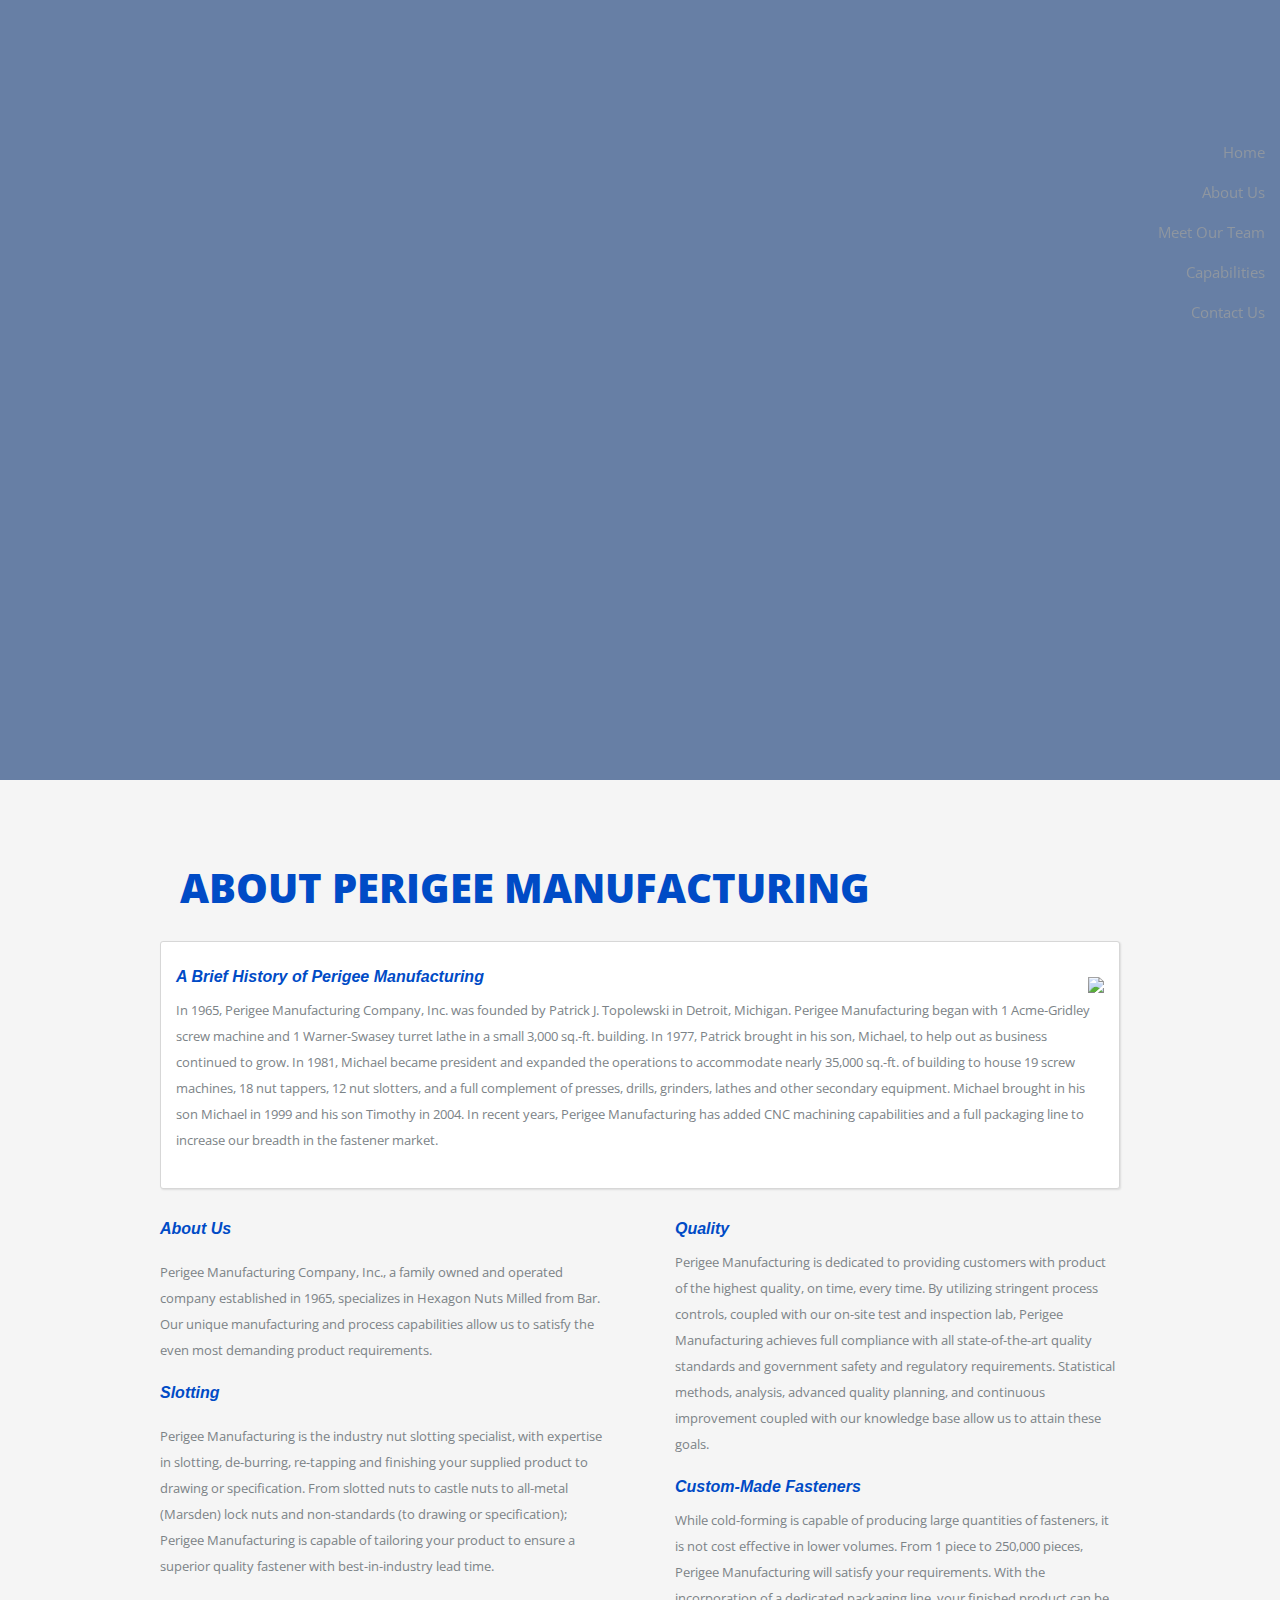
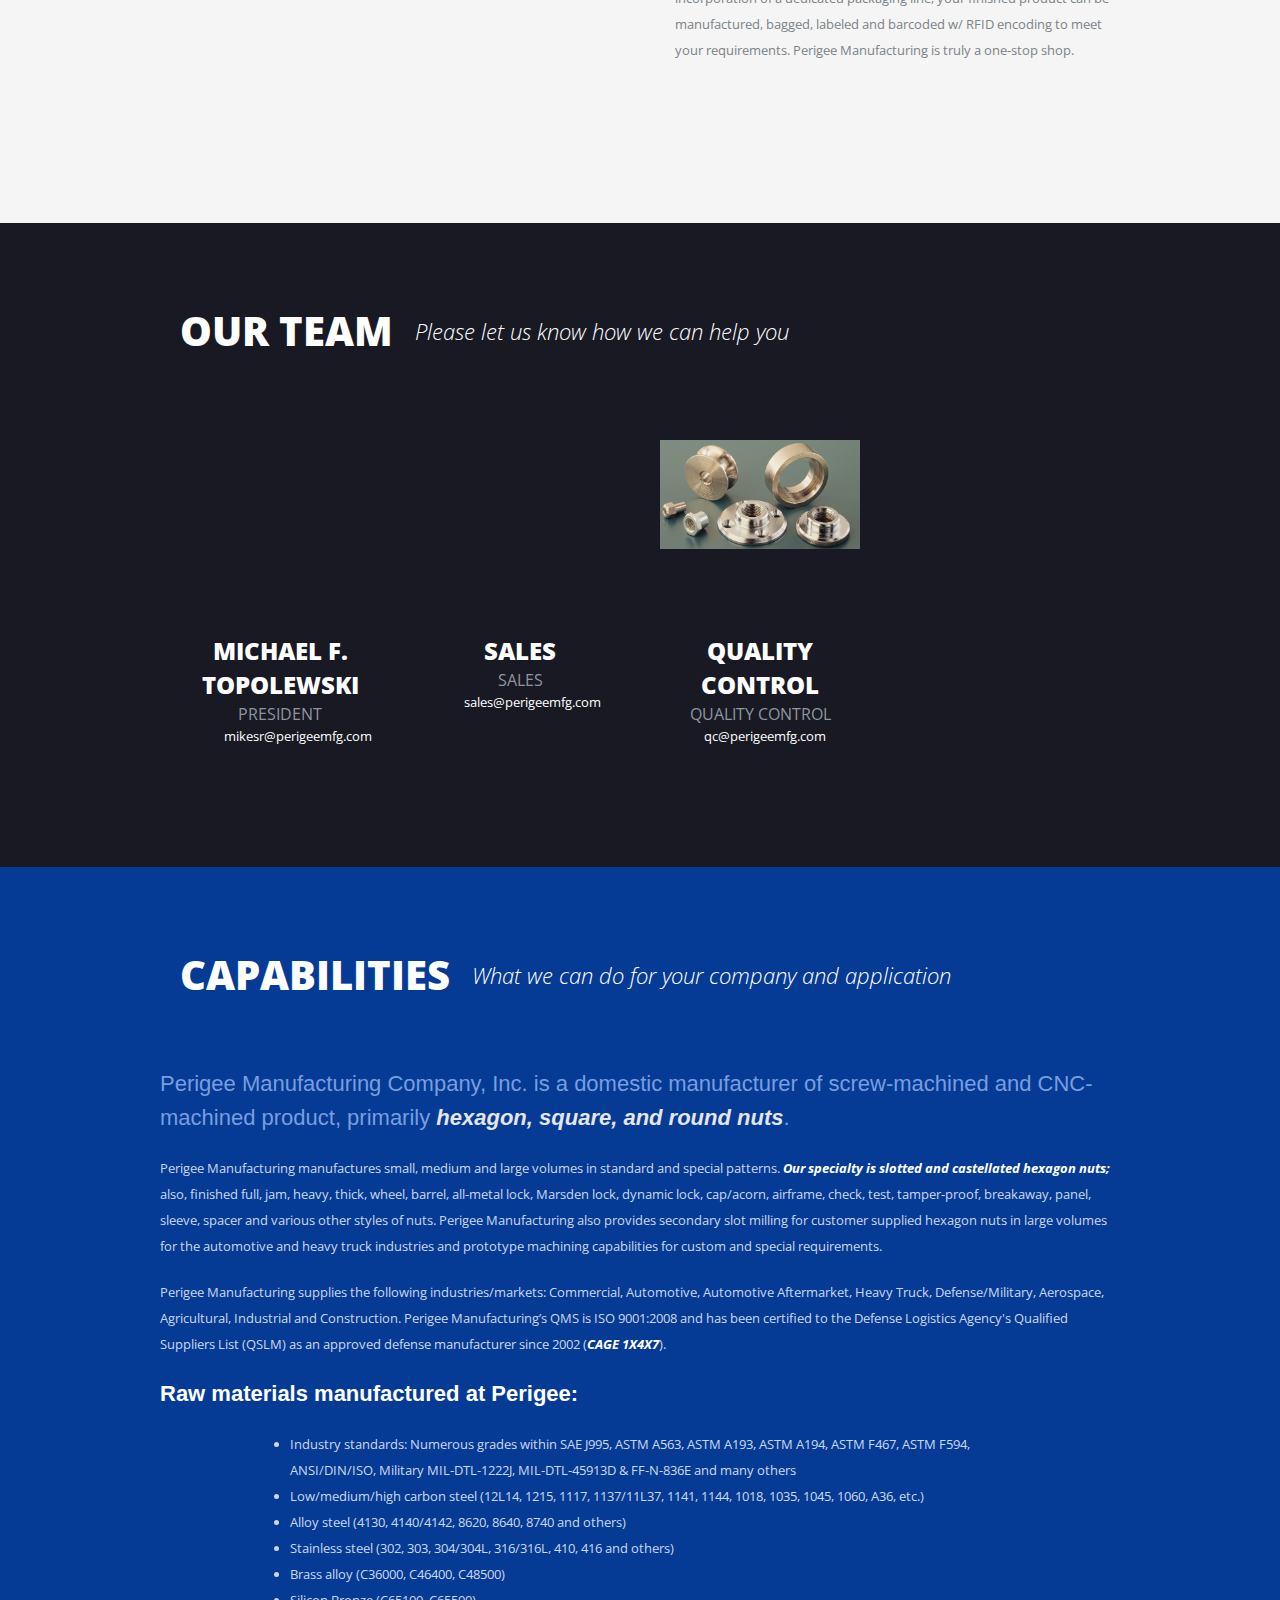
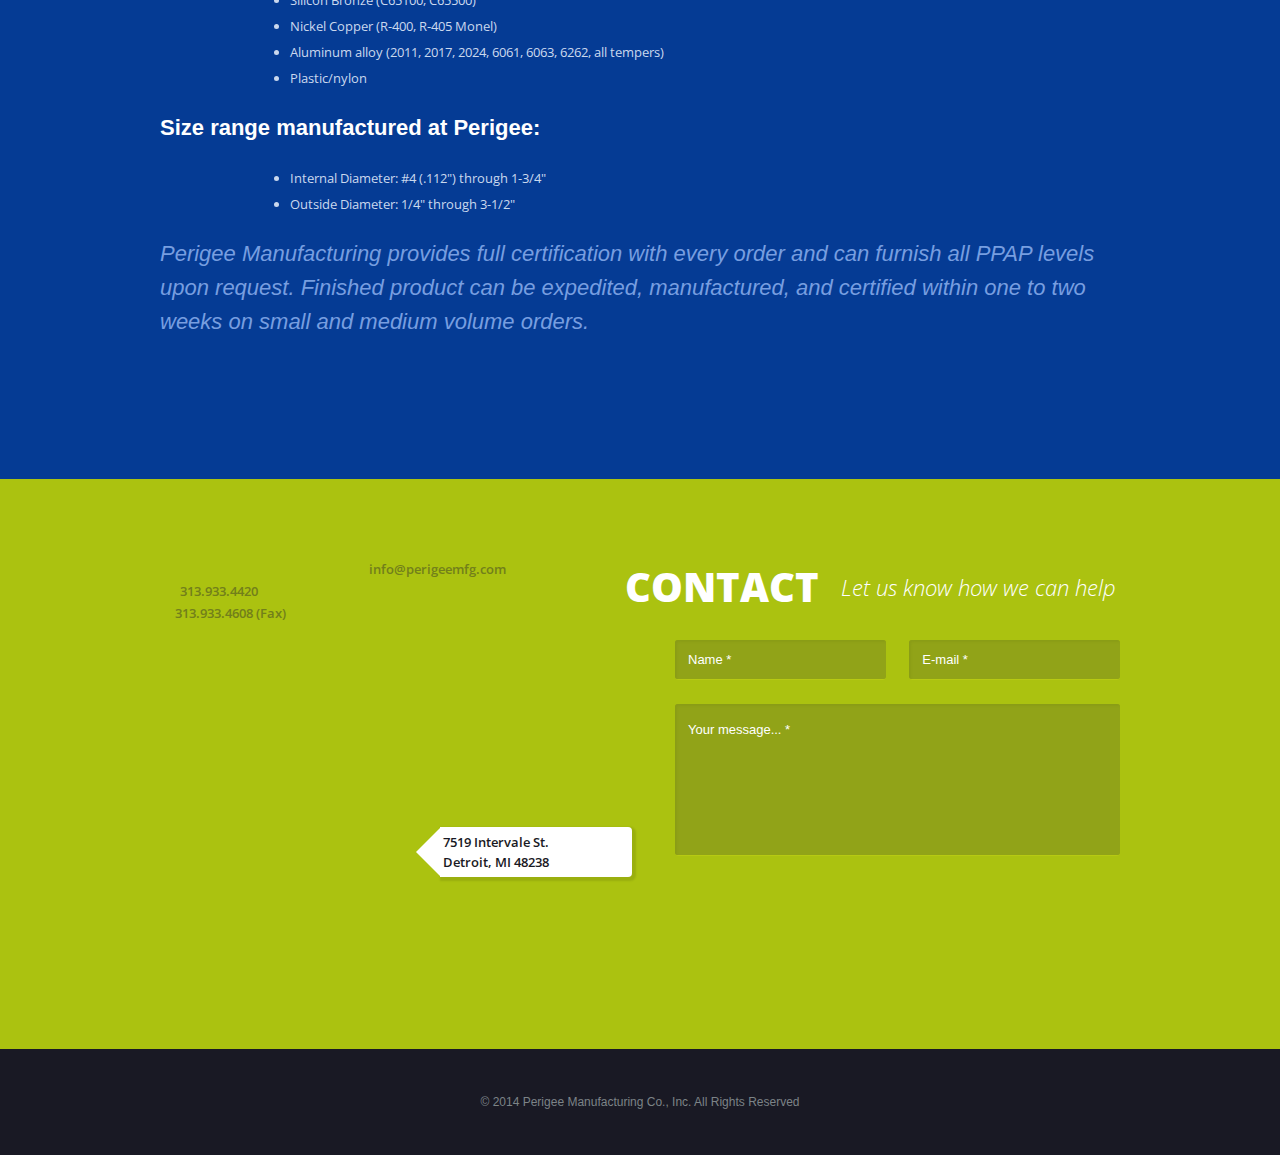
==== index.html @ a584f17c "Revert "Update index.html"" ====
<!DOCTYPE html>
<!--[if IE 8]>         <html class="no-js ie ie8"> <![endif]-->
<!--[if IE 9]>         <html class="no-js ie ie9"> <![endif]-->
<!--[if gt IE 9]><!--><html class="no-js"> <!--<![endif]-->
<head>
  <meta charset="utf-8">
  <meta name="viewport" content="width=device-width, initial-scale=1, maximum-scale=1, user-scalable=no">

  <title>Perigee Manufacturing Co, Inc. - Manufacturers of hexagon nuts</title>

  <link rel="stylesheet" href="css/main.css">

  <!--[if lt IE 9]>
   <script src="js/html5shiv.js"></script>
   <![endif]-->
 </head>
 <body>

  <!-- SITE CONTENT -->

  <!-- Menu -->

  <div id="menu">
    <div class="rMenu clearfix">
      <p>Navigation</p>
      <span>Open Menu</span>
      <form>
        <select>
          <option data-href="#home">Home</option>
          <option data-href="#about-us">About Us</option>
          <option data-href="#our-team">Meet Our Team</option>
          <option data-href="#services">Capabilities</option>
          <option data-href="#contact-us">Contact Us</option>
        </select>
      </form>
    </div>
    <ul class="clearfix">
      <li><a href="#home">Home</a></li>
      <li><a href="#about-us">About Us</a></li>
      <li><a href="#our-team">Meet Our Team</a></li>
      <li><a href="#services">Capabilities</a></li>
      <li><a href="#contact-us">Contact Us</a></li>
    </ul>
  </div>

  <!-- Header -->

  <div class="parentContainer" id="home">
    <section>
      <img src="img/header/nuts5.jpg" alt="" id="back" />
      <img src="img/header/logo.png" alt="" id="layer1" />
      <img src="img/header/PMC2.png" alt="" id="layer2" />
      <img src="img/header/DET65.png" alt="" id="layer3" />
    </section>
  </div>



  <!-- About Us -->

  <div class="parentContainer" id="about-us">
    <section>
      <header class="clearfix">
        <img src="img/icons/about.png" class="hImg" alt="">
        <h1>About Perigee Manufacturing</h1>
        <!-- <h2>Who we are? Information about us.</h2> -->
      </header>
        <div class="history">
          <h4>A Brief History of Perigee Manufacturing</h4>
          <p>
            <img src="img/building.jpg" align="right"/>
              In 1965, Perigee Manufacturing Company, Inc. was founded by Patrick J. Topolewski in Detroit, Michigan. Perigee Manufacturing began with 1 Acme-Gridley screw machine and 1 Warner-Swasey turret lathe in a small 3,000 sq.-ft. building. In 1977, Patrick brought in his son, Michael, to help out as business continued to grow. In 1981, Michael became president and expanded the operations to accommodate nearly 35,000 sq.-ft. of building to house 19 screw machines, 18 nut tappers, 12 nut slotters, and a full complement of presses, drills, grinders, lathes and other secondary equipment. Michael brought in his son Michael in 1999 and his son Timothy in 2004. In recent years, Perigee Manufacturing has added CNC machining capabilities and a full packaging line to increase our breadth in the fastener market.
          </p>
        </div>
      <div class="leftColumn clearfix">
        <h4>About Us</h4>
        <p>
          Perigee Manufacturing Company, Inc., a family owned and operated company established in 1965, specializes in Hexagon Nuts Milled from Bar. Our unique manufacturing and process capabilities allow us to satisfy the even most demanding product requirements.
        </p>
        <h4>Slotting</h4>
        <p>
          Perigee Manufacturing is the industry nut slotting specialist, with expertise in slotting, de-burring, re-tapping and finishing your supplied product to drawing or specification. From slotted nuts to castle nuts to all-metal (Marsden) lock nuts and non-standards (to drawing or specification); Perigee Manufacturing is capable of tailoring your product to ensure a superior quality fastener with best-in-industry lead time.
        </p>
      </div>
      <div class="rightColumn clearfix">
        <h4>Quality</h4>
        <p>
          Perigee Manufacturing is dedicated to providing customers with product of the highest quality, on time, every time. By utilizing stringent process controls, coupled with our on-site test and inspection lab, Perigee Manufacturing achieves full compliance with all state-of-the-art quality standards and government safety and regulatory requirements. Statistical methods, analysis, advanced quality planning, and continuous improvement coupled with our knowledge base allow us to attain these goals.
        </p>
        <h4>Custom-Made Fasteners</h4>
        <p>
          While cold-forming is capable of producing large quantities of fasteners, it is not cost effective in lower volumes. From 1 piece to 250,000 pieces, Perigee Manufacturing will satisfy your requirements. With the incorporation of a dedicated packaging line, your finished product can be manufactured, bagged, labeled and barcoded w/ RFID encoding to meet your requirements. Perigee Manufacturing is truly a one-stop shop.
        </p>
      </div>
    </section>
  </div>

    <!-- Our Team -->

    <div class="parentContainer" id="our-team">
      <section>
        <header class="clearfix">
          <img src="img/icons/manImg.png" class="hImg" alt="">
          <h1>Our team</h1>
          <h2>Please let us know how we can help you</h2> 
          <!--<h4>Please let us know how we can help you.</h4>-->
        </header>
        <ol class="teamList clearfix">
          <li>
            <img src="img/team/02crop.jpg" alt="">
            <h5>Michael F. Topolewski</h5>
            <h6>President</h6>
            <div class="email"><a href="mailto:mikesr@perigeemfg.com">mikesr@perigeemfg.com</a></div>
          </li>
          <li>
            <img src="img/team/team-bg.png" alt="">
            <h5>Sales</h5>
            <h6>Sales</h6>
            <div class="email"><a href="mailto:sales@perigeemfg.com">sales@perigeemfg.com</a></div>
          </li>
          <li>
            <img src="img/team/033.png" alt="">
            <h5>Quality Control</h5>
            <h6>Quality Control</h6>
            <div class="email"><a href="mailto:qc@perigeemfg.com">qc@perigeemfg.com</a></div>
          </li>
        </ol>
      </section>
    </div>

    <!-- Services -->

    <div class="parentContainer" id="services">
      <section>
        <header class="clearfix">
          <img src="img/icons/servicesImg.png" class="hImg" alt="">
          <h1>Capabilities</h1>
          <h2>What we can do for your company and application</h2>
          <h4>
            Perigee Manufacturing Company, Inc. is a domestic manufacturer of screw-machined and CNC-machined product, primarily <strong><em>hexagon, square, and round nuts</em></strong>.
          </h4>
        </header>
        <div>
          <p>
            Perigee Manufacturing manufactures small, medium and large volumes in standard and special patterns. <strong><em>Our specialty is slotted and castellated hexagon nuts;</em></strong> also, finished full, jam, heavy, thick, wheel, barrel, all-metal lock, Marsden lock, dynamic lock, cap/acorn, airframe, check, test, tamper-proof, breakaway, panel, sleeve, spacer and various other styles of nuts. Perigee Manufacturing also provides secondary slot milling for customer supplied hexagon nuts in large volumes for the automotive and heavy truck industries and prototype machining capabilities for custom and special requirements.
          </p>
          <p>
            Perigee Manufacturing supplies the following industries/markets: Commercial, Automotive, Automotive Aftermarket, Heavy Truck, Defense/Military, Aerospace, Agricultural, Industrial and Construction. Perigee Manufacturing’s QMS is ISO 9001:2008 and has been certified to the Defense Logistics Agency's Qualified Suppliers List (QSLM) as an approved defense manufacturer since 2002 (<strong>CAGE 1X4X7</strong>).
          </p>
        </div>

        <h4 class="raw">Raw materials manufactured at Perigee:</h4>
        <ul class="services">
          <li>Industry standards: Numerous grades within SAE J995, ASTM A563, ASTM A193, ASTM A194, ASTM F467, ASTM F594, ANSI/DIN/ISO, Military MIL-DTL-1222J, MIL-DTL-45913D &amp; FF-N-836E and many others</li>
          <li>Low/medium/high carbon steel (12L14, 1215, 1117, 1137/11L37, 1141, 1144, 1018, 1035, 1045, 1060, A36, etc.)</li>
          <li>Alloy steel (4130, 4140/4142, 8620, 8640, 8740 and others)</li>
          <li>Stainless steel (302, 303, 304/304L, 316/316L, 410, 416 and others)</li>
          <li>Brass alloy (C36000, C46400, C48500)</li>
          <li>Silicon Bronze (C65100, C65500)</li>
          <li>Nickel Copper (R-400, R-405 Monel)</li>
          <li>Aluminum alloy (2011, 2017, 2024, 6061, 6063, 6262, all tempers)</li>
          <li>Plastic/nylon</li>
        </ul>

        <h4 class="size">Size range manufactured at Perigee:</h4>
        <ul class="services">
          <li>Internal Diameter: #4 (.112")  through 1-3/4"</li>
          <li>Outside Diameter: 1/4" through 3-1/2"</li>

        </ul>

        <div class="servicesFooter">
          <h4>
            Perigee Manufacturing provides full certification with every order and can furnish all PPAP levels upon request. Finished product can be expedited, manufactured, and certified within one to two weeks on small and medium volume orders.
          </h4>
        </div>
      </section>
    </div>




    <!-- Contact us -->



    <div class="parentContainer" id="contact-us">
      <section>
        <header class="clearfix">
          <img src="img/icons/contactImg.png" class="hImg" alt="">
          <h1>Contact</h1>
          <h2>Let us know how we can help</h2>
          <!-- <h4></h4> -->
          <!-- <p>Theory of ethics, very popular during the Renaissance. The first line of Lorem Ipsum. The standard chunk of Lorem Ipsum used since the 1500s is reproduced below for those interested at men sections 1.10.32 and 1.10.33 from "de Finibus Bonorum et Malorum" by Cicero are also reproduced in their.</p> -->
        </header>
        <div class="leftColumn clearfix">
          <div>
            <div class="phone">
              <span>Phone Img</span>
              <a href="callto:3139334420" class="call"> 313.933.4420</a><br/>
              <a href="callto:3139334608" class="call">&nbsp;&nbsp;&nbsp;&nbsp; 313.933.4608 (Fax)</a>
            </div>
            <div class="email">
              <span>Mail Img</span>
              <a href="mailto:info@perigeemfg.com" class="mail">info@perigeemfg.com</a>
            </div>
          </div>
          <div>
            <img src="img/michigan.png" class="mainMap" alt="">
            <div id="adress">
              <span>Pointer</span>
              <div>
               <h3>7519 Intervale St.<br/>Detroit, MI 48238</h3>
             </div>
           </div>
         </div>
       </div>
       <div class="rightColumn clearfix">
        <form id="contact" method="POST" action="http://formspree.io/info@perigeemfg.com">
          <div>
            <input id="formName" class="focus input" type="text" value="Name *" name="name"/>
            <input id="formEmail" class="focus input" type="text" value="E-mail *" name="_replyto" />
          </div>
          <textarea id="formMessage" class="focusInput" name="body">Your message... *</textarea>
          <input id="formSubmit" type="submit" value="" name="Submit"/>
        </form>
        <p class="contactSucces">Thanks for sending your message!<br />You will receive an answer as soon as possible..</p>
        <p class="contactError">Please complete all the fields with the correct information!</p>
      </div>
    </section>
  </div>

  <!-- Footer -->

  <div class="parentContainer" id="footer">
    <section>
      <p>© 2014 Perigee Manufacturing Co., Inc. All Rights Reserved</p>
    </section>
  </div>

  <a href="#" class="top">Back to Top</a>


  <!-- END SITE CONTENT -->

  <script src="http://ajax.googleapis.com/ajax/libs/jquery/1.8.0/jquery.min.js"></script>
  <script>window.jQuery || document.write('<script src="js/vendor/jquery-1.8.0.min.js"><\/script>')</script>
  <script src="js/plugins.js"></script>
  <script src="js/scripts.js"></script>

</body>
</html>
---- css/main.css ----
@import url(http://fonts.googleapis.com/css?family=Open+Sans:300italic,400italic,400,800,600,700,300,);

/* `XHTML, HTML4, HTML5 Reset
----------------------------------------------------------------------------------------------------*/

a,
abbr,
acronym,
address,
applet,
article,
aside,
audio,
b,
big,
blockquote,
body,
canvas,
caption,
center,
cite,
code,
dd,
del,
details,
dfn,
dialog,
div,
dl,
dt,
em,
embed,
fieldset,
figcaption,
figure,
font,
footer,
form,
h1,
h2,
h3,
h4,
h5,
h6,
header,
hgroup,
hr,
html,
i,
iframe,
img,
ins,
kbd,
label,
legend,
li,
mark,
menu,
meter,
nav,
object,
ol,
output,
p,
pre,
progress,
q,
rp,
rt,
ruby,
s,
samp,
section,
small,
span,
strike,
strong,
sub,
summary,
sup,
table,
tbody,
td,
tfoot,
th,
thead,
time,
tr,
tt,
u,
ul,
var,
video,
xmp {
  border: 0;
  margin: 0;
  padding: 0;
  font-size: 100%;
}

html,
body {
  height: 100%;
}

article,
aside,
details,
figcaption,
figure,
footer,
header,
hgroup,
menu,
nav,
section {
/*
  Override the default (display: inline) for
  browsers that do not recognize HTML5 tags.

  IE8 (and lower) requires a shiv:
  http://ejohn.org/blog/html5-shiv
*/
  display: block;
}

b,
strong {
/*
  Makes browsers agree.
  IE + Opera = font-weight: bold.
  Gecko + WebKit = font-weight: bolder.
*/
  font-weight: bold;
}

img {
  color: transparent;
  font-size: 0;
  vertical-align: middle;
/*
  For IE.
  http://css-tricks.com/ie-fix-bicubic-scaling-for-images
*/
  -ms-interpolation-mode: bicubic;
}

ol,
ul {
  list-style: none;
}

li {
/*
  For IE6 + IE7:

  "display: list-item" keeps bullets from
  disappearing if hasLayout is triggered.
*/
}

table {
  border-collapse: collapse;
  border-spacing: 0;
}

th,
td,
caption {
  font-weight: normal;
  vertical-align: top;
  text-align: left;
}

q {
  quotes: none;
}

q:before,
q:after {
  content: '';
  content: none;
}

sub,
sup,
small {
  font-size: 75%;
}

sub,
sup {
  line-height: 0;
  position: relative;
  vertical-align: baseline;
}

sub {
  bottom: -0.25em;
}

sup {
  top: -0.5em;
}

svg {
/*
  For IE9. Without, occasionally draws shapes
  outside the boundaries of <svg> rectangle.
*/
  overflow: hidden;
}
.clearfix:after {
  content: ".";
  display: block;
  clear: both;
  visibility: hidden;
  line-height: 0;
  height: 0;
}

.clearfix {
  display: inline-block;
}

html[xmlns] .clearfix {
  display: block;
}

* html .clearfix {
  height: 1%;
}

a {
  text-decoration: none;
}

body {
	overflow-x: hidden;
	font:12px/20px Arial, sans-serif;
}

a:focus {
	outline: none;
}

.parentContainer {
 width:100%;
 padding:80px 0 140px;
 overflow-x: hidden;
 background-image:url(../img/noisepattern.png);
}
.parentContainer > section{
 width:960px;
 margin:auto;
}
.parentContainer header h1{
	font-family: 'Open Sans';
	font-weight:800;
	color: #ffffff;
	font-size: 40px;
	text-transform: uppercase;
	float: left;
	margin-right: 22px;
	margin-left: 20px;
}
.parentContainer header h2{
	float: left;
	font-size: 22px;
	font-family: 'Open Sans';
	font-style: italic;
	color: #ffffff;
	font-weight: lighter;
	padding-top: 13px;
}
.parentContainer header h4 {
	padding-top: 120px;
	font-size: 22px;
	font-family: Arial;
	font-weight: 400;
	line-height: 34px;
}
.parentContainer header p {
	margin-top: 40px;
	font-size: 16px;
	color: #ffffff;
	font-family:'Open Sans';
	line-height:28px;
}
.parentContainer header {
	margin-bottom:20px;
	line-height:normal;
}
.hImg {
	float: left;
}










/*Menu*/
#menu {
	z-index: 100;
	position: fixed;
	top: 50%;
	margin-top: -25%;
	right: 0;
}
#menu ul{
	float: right;
}

#menu a{
	background: url(../img/nav-back.png) no-repeat;
	text-decoration: none;
	float: right;
	margin-top: 5px;
	padding: 7px 15px 12px 20px;
	font-size: 15px;
	color: #8e96a0;
	font-family: 'Open Sans';
	height:35px;
	box-sizing:border-box;
	-moz-box-sizing:border-box;
	-webkit-box-sizing:border-box;
	-webkit-transition:all 300ms ease-in;
    -o-transition:all 300ms ease-in;
    -moz-transition:all 300ms ease-in;
}
#menu a:hover {
	color: #f26402;
	padding-right: 35px;
}
#menu li.selected a {
	color: #f26402;
}







/*  Header */
#home {
	background: no-repeat center center #677FA5;
    padding:0;
}
#home section {
	width:100%;
	height:780px;
	overflow:hidden;
	position:relative;
}
#home img {
	position:absolute;
	left:50%;
	opacity:0;
    -ms-filter: "progid:DXImageTransform.Microsoft.Alpha(Opacity=0)";
}
#home #back {
	width:1920px;
	top:0;
	margin-left:-960px;
}
#home #layer1 {
	width:963px;
  height: 200px;
	top:70px;
	margin-left:-481px;
}
#home #layer2 {
	width:1500px;
  height: 200px;
	top:300px;
	margin-left:-750px;
}
#home #layer3 {
	width:850px;
  height: 150px;
	top:520px;
	margin-left:-425px;
}


/*  About US */
#about-us {
	background-color: #f5f5f5;
}
#about-us .history {
  background: #FFFFFF;
  border: 1px solid #d7d7d7;
  padding: 15px;
  -webkit-box-shadow: 1px 1px 2px rgba(10, 10, 10, 0.1);
  box-shadow: 1px 1px 2px rgba(10, 10, 10, 0.1);
  border-radius: 3px;
  margin-bottom: 20px;
}
#about-us .history img { margin-top: -20px; margin-left: 20px; }
#about-us h1 {
  color: #004bc6;
}
#about-us h4 {
	color: #004bc6;
  font-size: 16px;
  font-style: italic;
  font-weight: 700;
  margin: 10px 0;
}
.leftColumn{
	width:445px;
	float: left;
}
.rightColumn {
	width: 445px;
	float: right;
}
#about-us p{
	line-height: 26px;
	font-family: 'Open Sans';
  font-size: 13px;
  color: #7c8387;
  margin-bottom: 20px;
}
.leftColumn p:first-child {
	margin-top:0;
}
#about-us .leftColumn p {
	margin:20px 0;
}



/*  Our Team */
#our-team {
	background-color: #191924;
}
#our-team h4 {
	color: #8e96a0;
}
.teamList {
	margin-bottom:-40px;
}
.teamList > li {
	float: left;
	text-align: center;
	margin:0 20px;
	position:relative;
	overflow: hidden;
	width:200px;
}
.teamList img {
	margin-bottom:-200px;
  max-width: 200px;
}
.teamList h5 {
	margin-top: 230px;
	font-size: 24px;
	line-height: 34px;
	font-family: 'Open Sans';
	font-weight: 800;
	color: #ffffff;
	text-transform: uppercase;
}
.teamList h6 {
	font-size: 16px;
	line-height: 24px;
	font-family: 'Open Sans';
	font-weight: 400;
	color: #8e96a0;
	text-transform: uppercase;
}
.teamList .phone {
  width: 200px;
  text-align: left;
  padding-left: 14px;
  background: url(../img/phone-mail.png) no-repeat 0 2px;
  color: #fff;
  margin: 6px 6px 6px 29px;
}
.teamList .email {
  width: 200px;
  text-align: left;
  padding-left: 20px;
  background: url(../img/phone-mail.png) no-repeat 0 -39px;
  color: #fff;
  margin-left: 24px;
}
.teamList .email a {
  float: none;
  color: #fff;
  font-weight: normal;
  margin: 0;
}
.teamList > li > a {
    display: block;
    height: 200px;
    left: 0;
    position: absolute;
    text-indent: -9999px;
    top: 0;
    width: 200px;
    z-index: 9999;
}

.socialIcons {
	float:left;
}
.socialIcons li {
	float:left;
	margin:0 2px;
	width:25px;
}
.socialIcons a{
	margin-top: 20px;
	width: 25px;
	height: 28px;
	display: block;
	margin-right: 0px;
	text-indent: -999999px;
	background:url(../img/socialIcons.png) no-repeat 0px 0px transparent;
	opacity:.4;
    -ms-filter: "progid:DXImageTransform.Microsoft.Alpha(Opacity=40)";
	-webkit-transition:all 100ms ease-in;
    -o-transition:all 100ms ease-in;
    -moz-transition:all 100ms ease-in;
}
.socialIcons .facebook {
	background-position:0px 0px;
}
.socialIcons .twitter {
	background-position:-28px 0px;
}
.socialIcons .dribbble {
	background-position:-56px 0px;
}
.socialIcons .linkedin {
	background-position:-83px 0px;
}
.socialIcons .gplus {
	background-position:-111px 0px;
}
.socialIcons .deviantart {
	background-position:0 -36px;
}
.socialIcons .picasa {
	background-position:-28px -36px;
}
.socialIcons .lastfm {
	background-position:-56px -36px;
}
.socialIcons .forrst {
	background-position:-83px -36px;
}
.socialIcons .play {
	background-position:-111px -36px;
}
.socialIcons .behance {
	background-position:0 -73px;
}
.socialIcons .tumblr {
	background-position:-28px-73px;
}
.socialIcons .vimeo {
	background-position:-56px -73px;
}
.socialIcons .pinterest {
	background-position:-83px -73px;
}
.socialIcons .flickr {
	background-position:-111px -73px;
}
.socialIcons a:hover {
	opacity:1;
    -ms-filter: "progid:DXImageTransform.Microsoft.Alpha(Opacity=100)";
}


li {
	list-style-type: none !important;
	list-style: none !important;
}

/*  portfolio */
#portfolio {
	background-color: #ce0354;
}
#portfolioSliderBk {
	position: absolute;
	width: 100%;
	background-color: #b80c51;
	left:0;
	border-top:1px solid #DB216B;
	border-bottom:1px solid #DB216B;
	display:none;
}
#portfolioBox {
	display: block;
	margin: 85px auto;
	width: 960px;
	opacity:0;
    -ms-filter: "progid:DXImageTransform.Microsoft.Alpha(Opacity=0)";
}
#portfolioSlider {
	float: left;
	margin-right:23px;
	width:600px;
	height:400px;
}
#portfolioVideo, #portfolioImage {
	float:left;
	width:600px;
}
#portfolioSlider img, #portfolioImage img {
	border-radius:3px;
}
.slidesContainer div, .slidesContainer {
    width:940px;
    overflow:hidden;
    position:relative;
    border-radius:3px;
	width:600px;
	height:400px;
	display:block;
}
#portfolioSlider .pagination {
	float:right;
	margin-top:10px;
}
#portfolioSlider .pagination li {
	float:left;
}
#portfolioSlider .pagination a {
	width:10px;
	height:12px;
	text-indent:-99999px;
	display:block;
	background:url(../img/portfolioNav.png) no-repeat -16px 0 transparent;
	margin-left:5px;
}
#portfolioSlider .pagination a:hover {
	background-position:-32px 0;
}
#portfolioSlider .pagination li.current a {
	background-position:0 0;
}
#portfolioContent {
	width: 307px;
	float: right;
}
#portfolioContent h3 {
	font-family: 'Open Sans';
	font-size: 22px;
	line-height: 22px;
	font-weight: 600;
	color: #ffffff;
	margin-top: 0px;
	margin-bottom: 13px;
	text-shadow:1px 1px rgba(0,0,0,.3);
}
#portfolioContent span {
	font-family: 'Open Sans';
	font-size:14px;
	color: #ffffff;
	opacity: 0.5;
    -ms-filter: "progid:DXImageTransform.Microsoft.Alpha(Opacity=50)";
	text-shadow: 1px 1px #921342;
	display: block;
	margin-bottom: 38px;
}
#portfolioContent p {
	font-family: Arial;
	font-size:12px;
	line-height: 20px;
	color: #ffffff;
	margin:15px 0;
	text-shadow:0 1px 1px rgba(0, 0, 0, 0.2);
}
.button {
	border-radius: 30px ;
	background-color: #ffffff;
	color: #8e96a0;
	font-size: 13px;
	font-family: 'Open Sans';
	text-decoration: none;
	padding:6px 25px 7px;
	margin-top:15px;
	display:inline-block;
	-webkit-transition:all 100ms ease-in;
    -o-transition:all 100ms ease-in;
    -moz-transition:all 100ms ease-in;
}
.button:hover {
	color: #d00355;
}
.portfolioNavigation a{
	margin-top: 6px;
	width: 24px;
	height: 24px;
	display: block;
	margin-left: 4px;
	float: right;
	text-indent: -999999px;
	background:url(../img/buttons.png) no-repeat 0px 0px transparent;
}
.portfolioNavigation .btnPrev {
	background-position: 2px -5px;
}
.portfolioNavigation .btnNext {
	background-position: -24px -5px;
}
.portfolioNavigation .btnClose {
	height: 37px;
	width: 34px;
	margin-left: 8px;
	margin-top: 0px;
	background-position: -57px 0px;
}
.portfolioNavigation .btnPrev:hover {
	background-position: 2px -43px;
}
.portfolioNavigation .btnNext:hover {
	background-position: -24px -43px;
}
.portfolioNavigation .btnClose:hover {
	height: 37px;
	width: 34px;
	margin-left: 8px;
	margin-top: 0px;
	background-position: -57px -37px;
}
.portfolioMenu {
	border-radius: 30px;
	margin: auto;
	background-color: #b80c51;
	padding-right:10px;
}
.portfolioMenu li {
	float:left;
}
.portfolioMenu p{
	float: left;
	font-size: 16px;
	font-family: 'Open Sans';
	font-weight:700;
	color: #801042;
	padding:13px 5px 13px 10px;
}
.portfolioMenu span {
	height: 30px;
	display: block;
	float: left;
	margin: 10px 0px 0px 20px;
	text-indent: -999999px;
}
.iosDesign span{
	width: 19px;
	background:url(../img/folioMenu.png) no-repeat -55px 2px transparent;
}
.webDesign span {
	width: 27px;
	background:url(../img/folioMenu.png) no-repeat -78px 0 transparent;
}
.all span {
	width: 28px;
	background:url(../img/folioMenu.png) no-repeat -143px 3px transparent;
}
.portfolioMenu a:hover p, .portfolioMenu li.selected p{
	color: #ffffff;
}
.iosDesign:hover span, .iosDesign.selected span{
	background:url(../img/folioMenu.png) no-repeat 1px 2px transparent;
}
.webDesign:hover span, .webDesign.selected span{
	background:url(../img/folioMenu.png) no-repeat -25px 0 transparent;
}
.all:hover span, .all.selected span {
	background:url(../img/folioMenu.png) no-repeat -108px 3px transparent;
}
.portfolioContainer {
	width:960px;
}
.portfolioContainer li{
	float: left;
	text-align: center;
	margin:77px 20px 0 20px;
	overflow: visible;
	position:relative;
	width:200px;
	height:263px;
	cursor:pointer;
}
.portfolioContainer img {
	margin-bottom:-190px;
}
.portfolioContainer h3 {
	margin-top: 220px;
	font-size: 16px;
	line-height: 16px;
	font-family: 'Open Sans';
	font-weight: 600;
	color: #ffffff;
	text-shadow:1px 1px rgba(0,0,0,.5);
	text-transform: uppercase;
}
.portfolioContainer a{
	text-decoration: none;
}
.spanDate {
	margin-top: 12px;
	font-size: 12px;
	line-height: 12px;
	font-family: 'Open Sans';
	font-weight: 600;
	color: #e780a9;
	text-shadow:1px 1px #921342;
	display:block;
}
.portfolioContainer .icon {
	background:url(../img/magnify.png) no-repeat 0 0 transparent;
	width:26px;
	height:27px;
	position:absolute;
	z-index:2;
	top:135px;
	left:105px;
}
/*.portfolioContainer a span:first-child {
	background: url("../img/portfolioHover.png") no-repeat scroll center center transparent;
    height: 130px;
    left: 35px;
    position: absolute;
    top: 35px;
    width: 130px;
    z-index: 9;
	-webkit-transition:all 200ms ease-in;
    -o-transition:all 200ms ease-in;
    -moz-transition:all 200ms ease-in;
}*/
#folioPreloader {
	width:16px;
	height:16px;
	position:absolute;
	top:50%;
	left:50%;
	margin-top:-8px;
	margin-left:-8px;
	background:url(../img/preloader.gif) no-repeat 0 0 transparent;
	display:none;
}

.portfolioContainer canvas, .teamList canvas {
	position:absolute;
	top:0;
	left:0;
	width:200px;
	height:195px;
}
.circ {
	z-index:0;
}
.bang {
	z-index:1;
}
.hex {
	z-index:3;
}
.portfolioContainer .hex {
	-webkit-transition:all 200ms ease-in;
    -o-transition:all 200ms ease-in;
    -moz-transition:all 200ms ease-in;
}
/*.portfolioContainer a:hover .hex {
	opacity:0;
}
.portfolioContainer a:hover .circ {
	opacity:1;
}
.portfolioContainer a:hover span:first-child {
	opacity:1;
}*/







	/*  Services */
#services {
	background-color: #053b94;
  line-height: 26px;
  font-family: 'Open Sans';
  font-size: 13px;
  color: #CAD8EE;
}
#services h4 {
	color: #779ee0;
}
#services h4 strong {
  color: #e5e5e5;
}
#services p {
  margin-bottom: 20px;
}
#services p strong {
  color: #fff;
  font-weight: 700;
  font-style: italic;
}
#services ul { list-style: disc !important; margin-bottom: 40px; }
#services li { list-style: disc !important;}
#services .leftColumn h4:first-child {
  margin-bottom: 325px;
}
#services .leftColumn h4 {
  color: #fff;
  font-size: 16px;
  text-align: right;
}
#services .servicesFooter {
  clear: both;
  font-size: 22px;
  font-family: Arial;
  line-height: 34px;
}
#services .servicesFooter h4 { font-weight: 400; font-style: italic; }
.mainMap {
	float:left;
}

#services ul {
  width: 700px;
  margin: 20px auto;
}

#services .raw,
#services .size {
  clear: both;
  font-size: 22px;
  font-family: Arial;
  line-height: 34px;
  color: #fff;
}




	/*  Contact Us */
#contact-us {
	background-color: #abc210;
	background-image:url(../img/noisepattern.png);
}
#contact-us h4 {
	color: #727f1b;
}
.phone, .email {
	font-family:'Open Sans';
	font-size: 13px;
	display: inline-block;
	margin-bottom: 15px;
	margin-right: 45px;
}
.email {
	margin-right:0;
}
.phone span, .email span {
	width: 10px;
	height: 22px;
	margin-right: 10px;
	float: left;
	text-indent: -999999px;
	background:url(../img/phonemailContact.png) no-repeat 0px 2px transparent;
}
.email span{
 	width: 18px;
	background-position: -20px 3px;
}
.phone a, .email a{
	text-decoration: none;
	float: left;
	color: #727f1b;
	font-weight: 600;
}
.phone p, .email a{
	float: left;
	color: #727f1b;
	margin-left: 7px;
}
#adress {
	position: absolute;
  margin-top: 189px;
  margin-left: 235px;
}
#adress > span {
	margin-top: 10px;
	position: absolute;
	width: 18px;
	height: 24px;
	margin-right: 10px;
	text-indent: -999999px;
	background:url(../img/mapPointer.png) no-repeat 0px 2px transparent;
}
#adress div {
	margin-left: 45px;
	position: absolute;
	background: #ffffff;
	border-radius: 0 4px 4px 0;
	width: 192px;
	height:50px;
	padding: 5px 3px;
	-webkit-box-shadow: 2px 2px 2px 3px rgba(10, 10, 10, 0.1);
    box-shadow: 2px 2px 2px 2px rgba(10, 10, 10, 0.1);
    -moz-box-sizing:border-box;
    -box-sizing:border-box;
    -webkit-box-sizing:border-box;
}
#adress div:after, #adress div:before {
	right: 99%;
	border: solid transparent;
	content: " ";
	position: absolute;
	pointer-events: none;
}
#adress div:after {
	border-color: rgba(255, 255, 255, 0);
	border-right-color: #ffffff;
	border-width: 25px;
	top: 50%;
	margin-top: -25px;
	margin-right:1px;
}
#adress h3 {
	font-size: 13px;
	color: #191923;
	font-family: 'Open Sans';
	font-weight: 600;
}
#adress > div span {
	text-transform: uppercase;
	font-weight: 800;
	float: left;
}
form {
	width:500px;
}
textarea , input {
	display: block-inline;
	width: 211px;
	height: 40px;
	margin-right:20px;
	background-color: #91a318;
	color: #ffffff;
	font-size: 13px;
	font-family: Arial;
	font-weight: 400;
	border: none;
	border-bottom: solid 1px #b7ca12;
	-webkit-box-shadow: inset 2px 2px 2px #8b9d17;
	-moz-box-shadow:    inset 2px 2px 2px #8b9d17;
	box-shadow:         inset 2px 2px 2px #8b9d17;
	border-radius: 3px;
	padding-left: 13px;
	box-sizing:border-box;
	-webkit-box-sizing:border-box;
	-moz-box-sizing:border-box;
}
input {
	margin-bottom: 24px;
	outline: none;
}
textarea {
	width: 445px;
	height: 152px;
	padding-top: 18px;
	resize:none;
}
input[type="submit"] {
	position: relative;
	margin-top: -27px;
    width: 43px;
    height: 50px;
    border: none;
    box-shadow: none;
    margin-left:380px;
    float:left;
    background:url(../img/mailImg.png) no-repeat 0px 2px transparent;
    cursor:pointer;
}
.contactSucces , .contactError {
	display: none;
	font-weight:600;
	color:#4A5409;
}

a:focus, input:focus, textarea:focus {
	outline:none;
}





/*  Timeline */

#timeline {
	padding: 0;
	background-color: #f5f5f5;
	position: relative;
}
#timelineBorder {
	position: absolute;
	text-indent: -99999px;
	width: 4px;
	height: 100%;
	left:50%;
	top:0;
	margin-left:-3px;
    background:#d7d7d7;
    background: -moz-linear-gradient(top,  rgba(215,215,215,1) 0%, rgba(215,215,215,1) 94%, rgba(215,215,215,0) 100%); /* FF3.6+ */
	background: -webkit-gradient(linear, left top, left bottom, color-stop(0%,rgba(215,215,215,1)), color-stop(94%,rgba(215,215,215,1)), color-stop(100%,rgba(215,215,215,0))); /* Chrome,Safari4+ */
	background: -webkit-linear-gradient(top,  rgba(215,215,215,1) 0%,rgba(215,215,215,1) 94%,rgba(215,215,215,0) 100%); /* Chrome10+,Safari5.1+ */
	background: -o-linear-gradient(top,  rgba(215,215,215,1) 0%,rgba(215,215,215,1) 94%,rgba(215,215,215,0) 100%); /* Opera 11.10+ */
	background: -ms-linear-gradient(top,  rgba(215,215,215,1) 0%,rgba(215,215,215,1) 94%,rgba(215,215,215,0) 100%); /* IE10+ */
	background: linear-gradient(to bottom,  rgba(215,215,215,1) 0%,rgba(215,215,215,1) 94%,rgba(215,215,215,0) 100%); /* W3C */
}
.monthButton{
	float: left;
	margin: 70px 0px 40px 394px;
	position: relative;
	width: 167px;
	border:1px solid #d7d7d7;
	text-decoration: none;
	background-color: #ffffff;
	display: block;
	font-size: 16px;
	color: #34343d;
	font-family: 'Open Sans';
	font-weight:600;
	padding: 10px 0px;
	text-align: center;
	-webkit-box-shadow: 1px 1px 2px rgba(10, 10, 10, 0.1);
    box-shadow: 1px 1px 2px rgba(10, 10, 10, 0.1);
    border-radius:3px;
}
.monthButton:last-child {
	color: #d00355;
	margin-bottom: 120px;
}
.monthButton:last-child { position: relative; background: #FFFFFF; border: 1px solid #d7d7d7; } .monthButton:last-child:after, .monthButton:last-child:before { top: 100%; border: solid transparent; content: " "; height: 0; width: 0; position: absolute; pointer-events: none; } .monthButton:last-child:after { border-color: rgba(255, 255, 255, 0); border-top-color: #FFFFFF; border-width: 15px; left: 50%; margin-left: -15px; } .monthButton:last-child:before { border-color: rgba(215, 215, 215, 0); border-top-color: #d7d7d7; border-width: 16px; left: 50%; margin-left: -16px; }

#timeline .leftColumn , #timeline .rightColumn  {
	width:478px;
}
#timeline .rightColumn {
	margin-left: 4px;
}
.post{
	position: relative;
	margin-top: 35px;
	background-color: #ffffff;
	padding: 15px 15px 15px 15px;
	-webkit-box-shadow: 1px 1px 2px rgba(10, 10, 10, 0.1);
    box-shadow: 1px 1px 2px rgba(10, 10, 10, 0.1);
    border-radius:3px;
}
.leftColumn .post {
	width: 420px;
	background: #ffffff;
	border: 1px solid #d7d7d7;
}
.post img {
	border-radius:3px;
}
.leftColumn .post { position: relative; background: #FFFFFF; border: 1px solid #d7d7d7; } .leftColumn .post:after, .leftColumn .post:before { left: 100%; border: solid transparent; content: " "; height: 0; width: 0; position: absolute; pointer-events: none; } .leftColumn .post:after { border-color: rgba(255, 255, 255, 0); border-left-color: #FFFFFF; border-width: 10px; top: 30px; margin-top: -10px; } .leftColumn .post:before { border-color: rgba(215, 215, 215, 0); border-left-color: #d7d7d7; border-width: 11px; top: 30px; margin-top: -11px; }
.rightColumn .post {
	width: 420;
	position: relative;
	background: #ffffff;
	border: 1px solid #d7d7d7;
}
.rightColumn .post { position: relative; background: #FFFFFF; border: 1px solid #d7d7d7; } .rightColumn .post:after, .rightColumn .post:before { right: 100%; border: solid transparent; content: " "; height: 0; width: 0; position: absolute; pointer-events: none; } .rightColumn .post:after { border-color: rgba(255, 255, 255, 0); border-right-color: #FFFFFF; border-width: 10px; top: 30px; margin-top: -10px; } .rightColumn .post:before { border-color: rgba(215, 215, 215, 0); border-right-color: #d7d7d7; border-width: 11px; top: 30px; margin-top: -11px; }
.leftColumn .post {
	margin-right: 25px;
}
.rightColumn .post {
	margin-left: 25px;
}
.bullet {
	z-index: 10;
	margin-top: 8px;
	position: absolute;
	width: 16px;
	height:16px;
	border-radius: 10px;
	background-color: #d7d7d7;
	text-indent: -9999px;
	top:15px;
}
.leftColumn .bullet {
	right: -36px;
}
.rightColumn .bullet {
	right: 472px;
}
.rightColumn div:first-child .bullet {
	display:none;
}
#timeline h3{
	font-size: 18px;
	color: #004bc6;
	font-family: 'Open Sans';
	font-weight: 700;
	margin-bottom: 10px;
}
.post-image p , .post-twitter p , .post-text p {
	font-size: 13px;
	color: #7c8387;
	font-family: 'Open Sans';
	margin-bottom: 12px;
}
 .post div span , .post span.date {
	display: block;
	font-size: 12px;
	color: #7c8387;
	font-family: 'Open Sans';
}

.post-twitter p a {
	color: #d00355;
	text-decoration: none;
}
.post-image img {
	margin-bottom: 16px;
}
.post-twitter img {
	width: 48px;
	float: left;
	margin-right: 15px;
}
.post-twitter div{
	margin-left: 63px;
}



/*  Footer */
#footer {
	padding: 43px 0px;
	background-color: #191924;
	background-image:url(../img/noisepattern.png);
	text-align: center;
	color: #7c8387;
}
#footer span {
	color:#F80365;
	padding:0 2px;
}

/* ==========================================================================
   Helper classes
   ========================================================================== */

/*
 * Image replacement
 */

.ir {
    background-color: transparent;
    border: 0;
    overflow: hidden;
    /* IE 6/7 fallback */
    *text-indent: -9999px;
}

.ir:before {
    content: "";
    display: block;
    width: 0;
    height: 100%;
}

/*
 * Hide from both screenreaders and browsers: h5bp.com/u
 */

.hidden {
    display: none !important;
    visibility: hidden;
}

/*
 * Hide only visually, but have it available for screenreaders: h5bp.com/v
 */

.visuallyhidden {
    border: 0;
    clip: rect(0 0 0 0);
    height: 1px;
    margin: -1px;
    overflow: hidden;
    padding: 0;
    position: absolute;
    width: 1px;
}

/*
 * Extends the .visuallyhidden class to allow the element to be focusable
 * when navigated to via the keyboard: h5bp.com/p
 */

.visuallyhidden.focusable:active,
.visuallyhidden.focusable:focus {
    clip: auto;
    height: auto;
    margin: 0;
    overflow: visible;
    position: static;
    width: auto;
}

/*
 * Hide visually and from screenreaders, but maintain layout
 */

.invisible {
    visibility: hidden;
}

/*
 * Clearfix: contain floats
 *
 * For modern browsers
 * 1. The space content is one way to avoid an Opera bug when the
 *    `contenteditable` attribute is included anywhere else in the document.
 *    Otherwise it causes space to appear at the top and bottom of elements
 *    that receive the `clearfix` class.
 * 2. The use of `table` rather than `block` is only necessary if using
 *    `:before` to contain the top-margins of child elements.
 */

.clearfix:before,
.clearfix:after {
    content: " "; /* 1 */
    display: table; /* 2 */
}

.clearfix:after {
    clear: both;
}

/*
 * For IE 6/7 only
 * Include this rule to trigger hasLayout and contain floats.
 */

.clearfix {
    *zoom: 1;
}

/* ==========================================================================
   EXAMPLE Media Queries for Responsive Design.
   Theses examples override the primary ('mobile first') styles.
   Modify as content requires.
   ========================================================================== */

@media only screen and (min-width: 35em) {
    /* Style adjustments for viewports that meet the condition */
}

@media only screen and (-webkit-min-device-pixel-ratio: 1.5),
       only screen and (min-resolution: 144dpi) {
    /* Style adjustments for high resolution devices */
}

/* ==========================================================================
   Print styles.
   Inlined to avoid required HTTP connection: h5bp.com/r
   ========================================================================== */

@media print {
    * {
        background: transparent !important;
        color: #000 !important; /* Black prints faster: h5bp.com/s */
        box-shadow:none !important;
        text-shadow: none !important;
    }

    a,
    a:visited {
        text-decoration: underline;
    }

    a[href]:after {
        content: " (" attr(href) ")";
    }

    abbr[title]:after {
        content: " (" attr(title) ")";
    }

    /*
     * Don't show links for images, or javascript/internal links
     */

    .ir a:after,
    a[href^="javascript:"]:after,
    a[href^="#"]:after {
        content: "";
    }

    pre,
    blockquote {
        border: 1px solid #999;
        page-break-inside: avoid;
    }

    thead {
        display: table-header-group; /* h5bp.com/t */
    }

    tr,
    img {
        page-break-inside: avoid;
    }

    img {
        max-width: 100% !important;
    }

    @page {
        margin: 0.5cm;
    }

    p,
    h2,
    h3 {
        orphans: 3;
        widows: 3;
    }

    h2,
    h3 {
        page-break-after: avoid;
    }
}

.prag {
	width:0;
	height:0;
	position:absolute;
	background:transparent;
	display:none;
} #pPrag0 {
	display:block;
}

.rMenu {
	display:none;
}

/* MENU */

@media all and (max-width:1150px) {

	#pPrag1 {
		display:block;
	} #pPrag0, #pPrag2, #pPrag3, #pPrag4 {
		display:none;
	}

	#menu {
		margin-top:0 !important;
		top:0 !important;
		left:0 !important;
		width:100%;
		height:55px;
		background:#FFF;
		position:fixed;
	}

	#menu ul {
		float:none;
		margin:12px auto;
	}
	#menu li {
		float:left;
	}

	#menu a {
		height:auto;
		float:left;
		font-size:14px;
		padding:0 20px;
		background:transparent;
	}
	#menu a:hover {
		padding:0 20px !important;
	}

	#menu + div {
		margin-top:50px;
	}

}

.slidesContainer img {
	width:100%;
	height:auto;
}

/* COLUMNS */

@media all and (max-width:988px) and (min-width:768px){

	#pPrag2 {
		display:block;
	} #pPrag0, #pPrag1, #pPrag3, #pPrag4 {
		display:none;
	}

	/* TABLETS */

	#home section {
		height:488px;
	}
	#home #back {
		width:1200px;
		top:0;
		margin-left:-600px;
	}
	#home #layer1 {
		width:100px;
		top:50px;
		margin-left:-50px;
	}
	#home #layer2 {
		width:620px;
		top:210px;
		margin-left:-310px;
	}
	#home #layer3 {
		width:500px;
		top:290px;
		margin-left:-250px;
	}

	.parentContainer > section {
	 	width:768px;
	}
	.parentContainer {
		padding-bottom:100px;
	}

	.parentContainer header {
		padding:0 25px;
		margin-bottom:35px;
	}
	.parentContainer header h1 {
		font-size:39px;
	}
	.parentContainer header h2 {
		font-size:21px;
	}

	.leftColumn, .rightColumn {
		padding:0 25px;
		width:330px;
	}

	.twitterWidget > img {
		width:90px;
		margin-top:140px;
	}
	.twitterWidget ul {
		width:200px;
	}
	.twitterId {
		font-size:13px;
	}
	.twitterMsg {
		font-size:12px;
		margin-top:3px;
	}
	.twitterWidget span {
		font-size:11px;
	}

	.portfolioContainer canvas, .teamList canvas, .portfolioContainer img, .teamList img {
		height:155px;
		width:160px;
	}
	.teamList {
		margin-bottom:-10px;
	}
	.teamList > li {
		width:160px;
		margin:0 16px;
	}
	.teamList h5 {
		font-size:18px;
		margin-top:180px;
		line-height:23px;
	}
	.teamList h6 {
		font-size:13px;
	}
	.teamList > li > a {
		width:160px;
		height:155px;
	}

	.servicesList div {
		width:210px;
	}
	.servicesList div h3 {
		font-size:20px;
	}

	.portfolioContainer {
		width:768px !important;
		margin-top:15px;
	}
	.portfolioContainer li {
		width:160px;
		height:233px;
		margin:37px 16px 0;
	}
	.portfolioContainer h3 {
		margin-top:180px;
		font-size:14px;
	}
	.portfolioContainer .icon {
		display:none;
	}
	.spanDate {
		margin-top:7px;
		font-size:11px;
	}
	.portfolioContent h3 {
		margin-top:5px;
	}

	#portfolioBox {
		width:718px;
	}
	#portfolioSlider, .slidesContainer div, .slidesContainer, #portfolioVideo, #portfolioImage img, #portfolioImage, #portfolioVideo iframe {
		width:455px;
		height:303px;
	}
	#portfolioContent {
		width:230px;
	}

	.barBk {
		width:325px;
	}

	.mainMap  {
		width:345px;
	}

	input {
		width:159px;
		margin-right:10px;
		margin-bottom:14px;
	}
	textarea {
		width:331px;
	}
	input[type="submit"] {
		margin-left:270px;
	}

	#timeline .leftColumn, #timeline .rightColumn {
		margin-left:132px;
		float:left;
	}
	.monthButton {
		margin-left:298px;
		margin-bottom:10px;
	}
	#timeline .post { width:420px; margin-left:0; margin-top:65px; position: relative; background: #FFF; border: 1px solid #d7d7d7; } #timeline .post:after, #timeline .post:before { bottom: 100%; border: solid transparent; content: " "; height: 0; width: 0; position: absolute; pointer-events: none; } #timeline .post:after { top:-10px; border-color: rgba(255, 255, 255, 0); border-bottom-color: #FFF; border-width: 10px; left: 50%; margin-left: -10px; } #timeline .post:before { top:-11px; border-color: rgba(215, 215, 215, 0); border-bottom-color: #d7d7d7; border-width: 11px; left: 50%; margin-left: -11px; }
	.bullet {
		top:-40px;
		left:217px;
		bottom:auto;
		right:auto;
		display:block !important;
	}

}

a.top {
	display:none;
}

@media all and (max-width:767px) and (min-width:480px){

	#pPrag3 {
		display:block;
	} #pPrag0, #pPrag2, #pPrag1, #pPrag4 {
		display:none;
	}

	#menu {
		position: static;
		z-index:9999;
		-moz-box-sizing:border-box;
		-webkit-box-sizing:border-box;
		box-sizing:border-box;
		height:38px;
	}
	#menu + div {
		margin-top:0;
	}
	a.top {
		position:fixed;
		bottom:20px;
		right:20px;
		font-family:'Open Sans', sans-serif;
		font-size:11px;
		background:#FFF;
		background:rgba(255,255,255,.8);
		color:#333;
		padding:2px 5px;
		border-radius:2px;
		display:block;
	}

	/* LARGE MOBILE */

	#home section {
		height:325px;
	}
	#home #back {
		width:800px;
		top:0;
		margin-left:-400px;
	}
	#home #layer1 {
		width:74px;
		top:35px;
		margin-left:-37px;
	}
	#home #layer2 {
		width:400px;
		top:150px;
		margin-left:-200px;
	}
	#home #layer3 {
		width:300px;
		top:200px;
		margin-left:-150px;
	}

	#menu ul {
		display:none;
	}

	.rMenu {
		display:block;
		width:450px;
		margin:17px auto;
		position:relative;
	}
	.rMenu p {
		font:14px 'Open Sans';
		color:#8E96A0;
		float:left;
	}
	.rMenu span {
		float:right;
		width:59px;
		height:42px;
		background:url(../img/rMenu.png) no-repeat 0 0 transparent;
		display:block;
		text-indent:-9999px;
		cursor:pointer;
		margin-top:-10px;
	}
	.rMenu select {
	    height: 42px;
	    position: absolute;
	    right: 0;
	    top: -10px;
	    width: 59px;
	    opacity: 0;
	    visibility: visible;
	    cursor:pointer;
	}
	.rMenu option {
	    font-family: 'Open Sans';
	    font-size: 12px;
	    padding: 5px 10px;
	}

	.parentContainer {
		padding-bottom:80px;
	}
	.parentContainer > section {
	 	width:480px;
	}
	.parentContainer header {
		padding:0 15px;
		margin-bottom:35px;
	}
	.parentContainer header h1 {
		font-size:39px;
	}
	.parentContainer header h2 {
		font-size:21px;
		margin-left:72px;
		padding-top:0;
		clear:left;
	}
	.parentContainer header h4 {
		float:left;
		padding-top:30px;
	}
	.parentContainer header p {
		float:left;
		margin-top:30px;
	}

	.leftColumn, .rightColumn {
		padding:0 15px;
		width:450px;
		float:none;
	}
	.rightColumn {
		margin-top:40px;
	}

	.twitterWidget > img {
		margin:0 0 30px -45px;
		float:none;
		padding-left:50%;
		width:90px;
	}
	.twitterWidget ul {
		width:100%;
		text-align:center;
		float:none;

	}
	.twitterId {
		font-size:13px;
	}
	.twitterMsg {
		font-size:13px;
		margin-top:3px;
	}
	.twitterWidget span {
		font-size:11px;
	}

	.teamList {
		margin-bottom:-50px;
	}
	.teamList > li {
		margin-bottom:50px;
	}
	.teamList h5 {
		font-size:20px;
		margin-top:210px;
		line-height:25px;
	}
	.teamList h6 {
		font-size:14px;
		margin-bottom:-10px;
	}

	.servicesList div {
		width:330px;
	}
	.servicesList div h3 {
		font-size:20px;
	}

	.portfolioContainer {
		width:480px !important;
		margin-top:-10px;
	}
	.portfolioContainer li {
		margin-top:50px;
	}
	.portfolioContainer h3 {
		margin-top:215px;
		font-size:15px;
	}
	.spanDate {
		margin-top:7px;
		font-size:12px;
	}

	#portfolioBox {
		width:450px;
		padding:0 15px;
		margin:50px auto;
		position:relative;
	}
	#portfolioSlider, .slidesContainer div, .slidesContainer, #portfolioVideo, #portfolioImage img, #portfolioImage, #portfolioVideo iframe {
		width:450px;
		height:290px;
	}
	#portfolioContent {
		width:450px;
		margin-top:20px;
	}
	#portfolioSlider .pagination {
	    position:absolute;
	    right:20px;
	    top:263px;
	}
	#portfolioContent span {
		margin:-5px 0 18px;
	}


	.servicesStatistics h5 {
		float:none;
	}
	.barBk {
		width:450px;
	}

	.mainMap  {
		width:auto;
	}

	input {
		width:219px;
		margin-right:10px;
		margin-bottom:14px;
	}
	textarea {
		width:451px;
	}

	#timeline .leftColumn, #timeline .rightColumn {
		margin-left:-2px;
		float:left;
	}
	.monthButton {
		margin-left:155px;
		margin-bottom:10px;
	}
	#timeline .post { width:420px; margin-left:0; margin-top:65px; position: relative; background: #FFF; border: 1px solid #d7d7d7; } #timeline .post:after, #timeline .post:before { bottom: 100%; border: solid transparent; content: " "; height: 0; width: 0; position: absolute; pointer-events: none; } #timeline .post:after { top:-10px; border-color: rgba(255, 255, 255, 0); border-bottom-color: #FFF; border-width: 10px; left: 50%; margin-left: -10px; } #timeline .post:before { top:-11px; border-color: rgba(215, 215, 215, 0); border-bottom-color: #d7d7d7; border-width: 11px; left: 50%; margin-left: -11px; }
	.bullet {
		top:-40px;
		left:217px;
		bottom:auto;
		right:auto;
		display:block !important;
	}

}

@media all and (max-width:479px) {

	#pPrag4 {
		display:block;
	} #pPrag0, #pPrag2, #pPrag3, #pPrag1 {
		display:none;
	}

	a.top {
		position:fixed;
		bottom:20px;
		right:20px;
		font-family:'Open Sans', sans-serif;
		font-size:11px;
		background:#FFF;
		background:rgba(255,255,255,.8);
		color:#333;
		padding:2px 5px;
		border-radius:2px;
		display:block;
	}

	/* SMALL MOBILE */

	#home section {
		height:244px;
	}
	#home #back {
		width:600px;
		top:0;
		margin-left:-300px;
	}
	#home #layer1 {
		width:50px;
		top:30px;
		margin-left:-25px;
	}
	#home #layer2 {
		width:300px;
		top:110px;
		margin-left:-150px;
	}
	#home #layer3 {
		width:200px;
		top:150px;
		margin-left:-100px;
	}

	#menu ul {
		display:none;
	}

	.rMenu {
		display:block;
		width:300px;
		margin:17px auto;
		position:relative;
	}
	.rMenu p {
		font:14px 'Open Sans';
		color:#8E96A0;
		float:left;
	}
	.rMenu span {
		float:right;
		width:59px;
		height:42px;
		background:url(../img/rMenu.png) no-repeat 0 0 transparent;
		display:block;
		text-indent:-9999px;
		cursor:pointer;
		margin-top:-10px;
	}
	.rMenu select {
	    height: 42px;
	    position: absolute;
	    right: 0;
	    top: -10px;
	    width: 59px;
	    opacity: 0;
	    visibility: visible;
	    cursor:pointer;
	}
	.rMenu option {
	    font-family: 'Open Sans';
	    font-size: 12px;
	    padding: 5px 10px;
	}
	#menu {
		position: static;
		z-index:9999;
		-moz-box-sizing:border-box;
		-webkit-box-sizing:border-box;
		box-sizing:border-box;
		height:38px;
	}
	#menu + div {
		margin-top:0;
	}

	.parentContainer {
		padding-bottom:80px;
	}
	.parentContainer > section {
	 	width:320px;
	}
	.parentContainer header {
		padding:0 10px;
		margin-bottom:20px;
	}
	.parentContainer header h1 {
		font-size:32px;
		margin-top:3px;
	}
	.parentContainer header h2 {
		font-size:18px;
		margin-left:70px;
		padding-top:0;
		clear:left;
	}
	.parentContainer header h4 {
		float:left;
		padding-top:20px;
		font-size:19px;
		line-height:30px;
	}
	.parentContainer header p {
		float:left;
		margin-top:30px;
	}

	.leftColumn, .rightColumn {
		padding:0 10px;
		width:300px;
		float:none;
	}
	.rightColumn {
		margin-top:40px;
	}

	.twitterWidget > img {
		margin:0 0 30px -45px;
		float:none;
		padding-left:50%;
		width:90px;
	}
	.twitterWidget ul {
		width:100%;
		text-align:center;
		float:none;

	}
	.twitterId {
		font-size:13px;
	}
	.twitterMsg {
		font-size:13px;
		margin-top:3px;
	}
	.twitterWidget span {
		font-size:11px;
	}

	.teamList {
		margin-bottom:-50px;
		padding-left:30px;
	}
	.teamList > li {
		margin-bottom:50px;
	}
	.teamList h5 {
		font-size:20px;
		margin-top:210px;
		line-height:25px;
	}
	.teamList h6 {
		font-size:14px;
		margin-bottom:-10px;
	}

	.servicesList div {
		width:180px;
	}
	.servicesList div h3 {
		font-size:20px;
	}

	.portfolioContainer {
		width:320px !important;
		margin-top:0px;
		padding-left:30px;
	}
	.portfolioContainer li {
		margin-top:40px;
	}
	.portfolioContainer h3 {
		margin-top:215px;
		font-size:15px;
	}
	.spanDate {
		margin-top:7px;
		font-size:12px;
	}
	.portfolioMenu {
		background:transparent;
	}
	.portfolioMenu li {
		clear:left;
	}

	#portfolioBox {
		width:300px;
		padding:0 10px;
		margin:50px auto;
		position:relative;
	}
	#portfolioSlider, .slidesContainer div, .slidesContainer, #portfolioVideo, #portfolioImage img, #portfolioImage, #portfolioVideo iframe {
		width:300px;
		height:200px;
	}
	#portfolioContent {
		width:300px;
		margin-top:20px;
	}
	#portfolioSlider .pagination {
	    position:absolute;
	    right:17px;
	    top:173px;
	}
	#portfolioContent span {
		margin:-5px 0 18px;
	}


	.servicesStatistics h5 {
		float:none;
	}
	.barBk {
		width:300px;
	}

	.mainMap  {
		width:310px;
	}

	form {
		width:350px;
	}
	input {
		width:143px;
		margin-right:10px;
		margin-bottom:14px;
	}
	textarea {
		width:302px;
	}
	input[type="submit"] {
		margin-left:230px;
		box-shadow:none !important;
	}

	#timeline .leftColumn, #timeline .rightColumn {
		margin-left:-7px;
		float:left;
	}
	.monthButton {
		margin-left:75px;
		margin-bottom:10px;
	}
	#timeline .post { width:280px; margin-left:0; margin-top:65px; position: relative; background: #FFF; border: 1px solid #d7d7d7; } #timeline .post:after, #timeline .post:before { bottom: 100%; border: solid transparent; content: " "; height: 0; width: 0; position: absolute; pointer-events: none; } #timeline .post:after { top:-10px; border-color: rgba(255, 255, 255, 0); border-bottom-color: #FFF; border-width: 10px; left: 50%; margin-left: -10px; } #timeline .post:before { top:-11px; border-color: rgba(215, 215, 215, 0); border-bottom-color: #d7d7d7; border-width: 11px; left: 50%; margin-left: -11px; }
	.bullet {
		top:-40px;
		left:147px;
		bottom:auto;
		right:auto;
		display:block !important;
	}
	#timeline .post-image img {
		width:100%;
	}


}

/* IE */

.ie #menu ul li, .ie #menu ul li a {
	display:block;
	float:none;
}
.ie #menu a:hover {
	color: #f26402;
	padding-right: 15px;
}
.ie8 input {
	padding-top:10px;
}
.ie8 textarea {
	overflow:hidden;
}
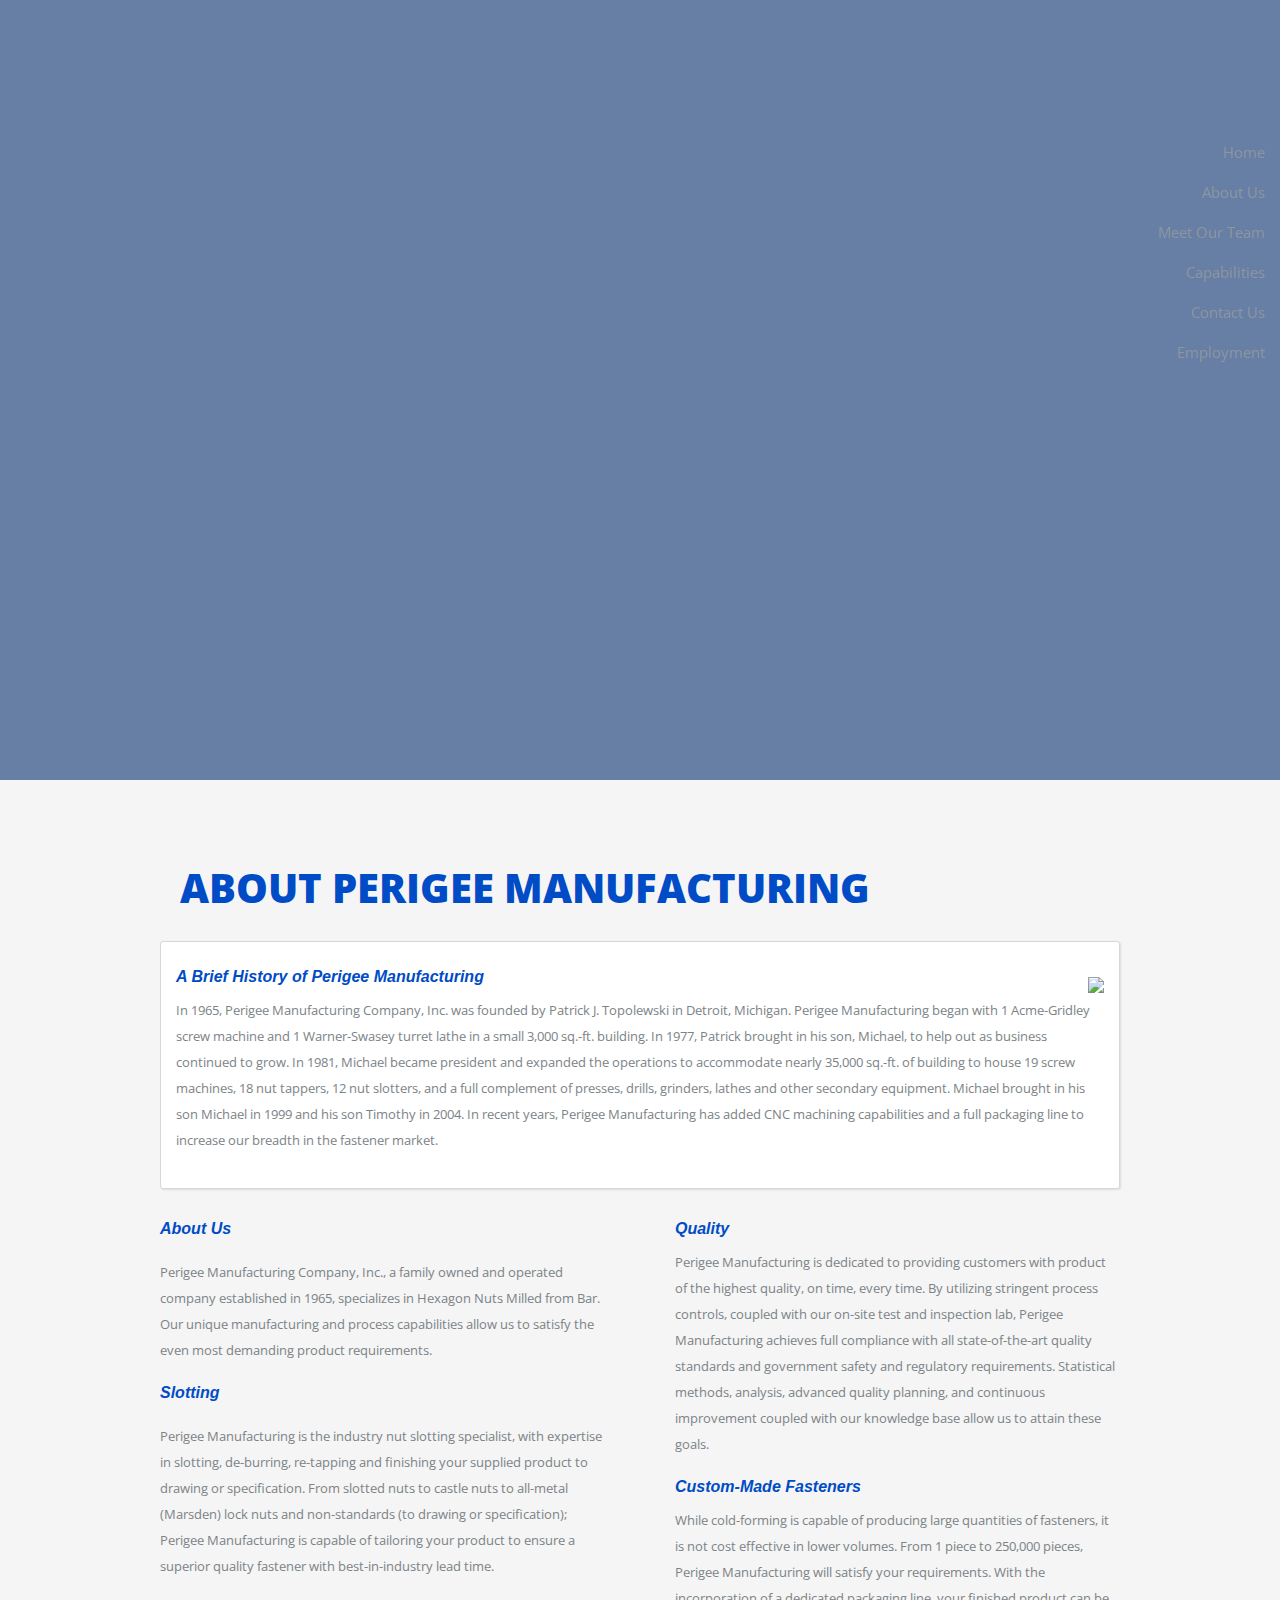
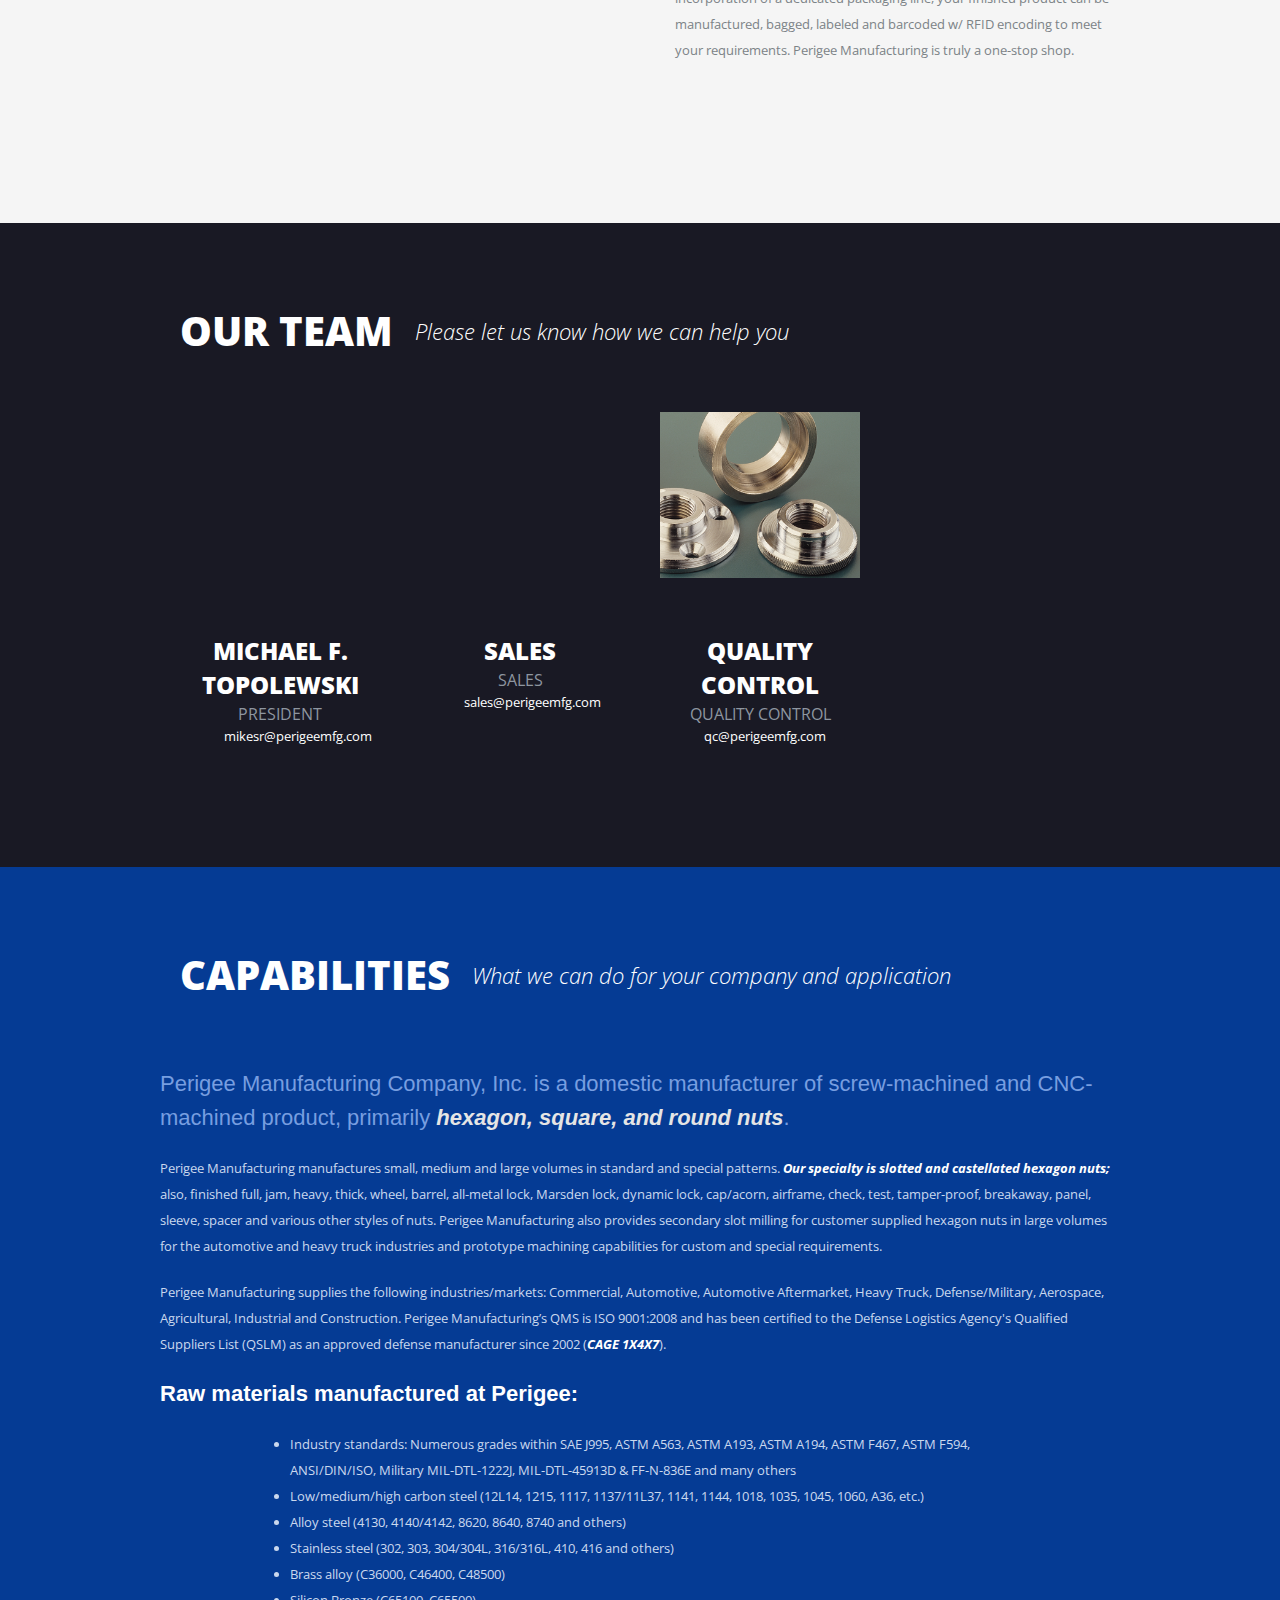
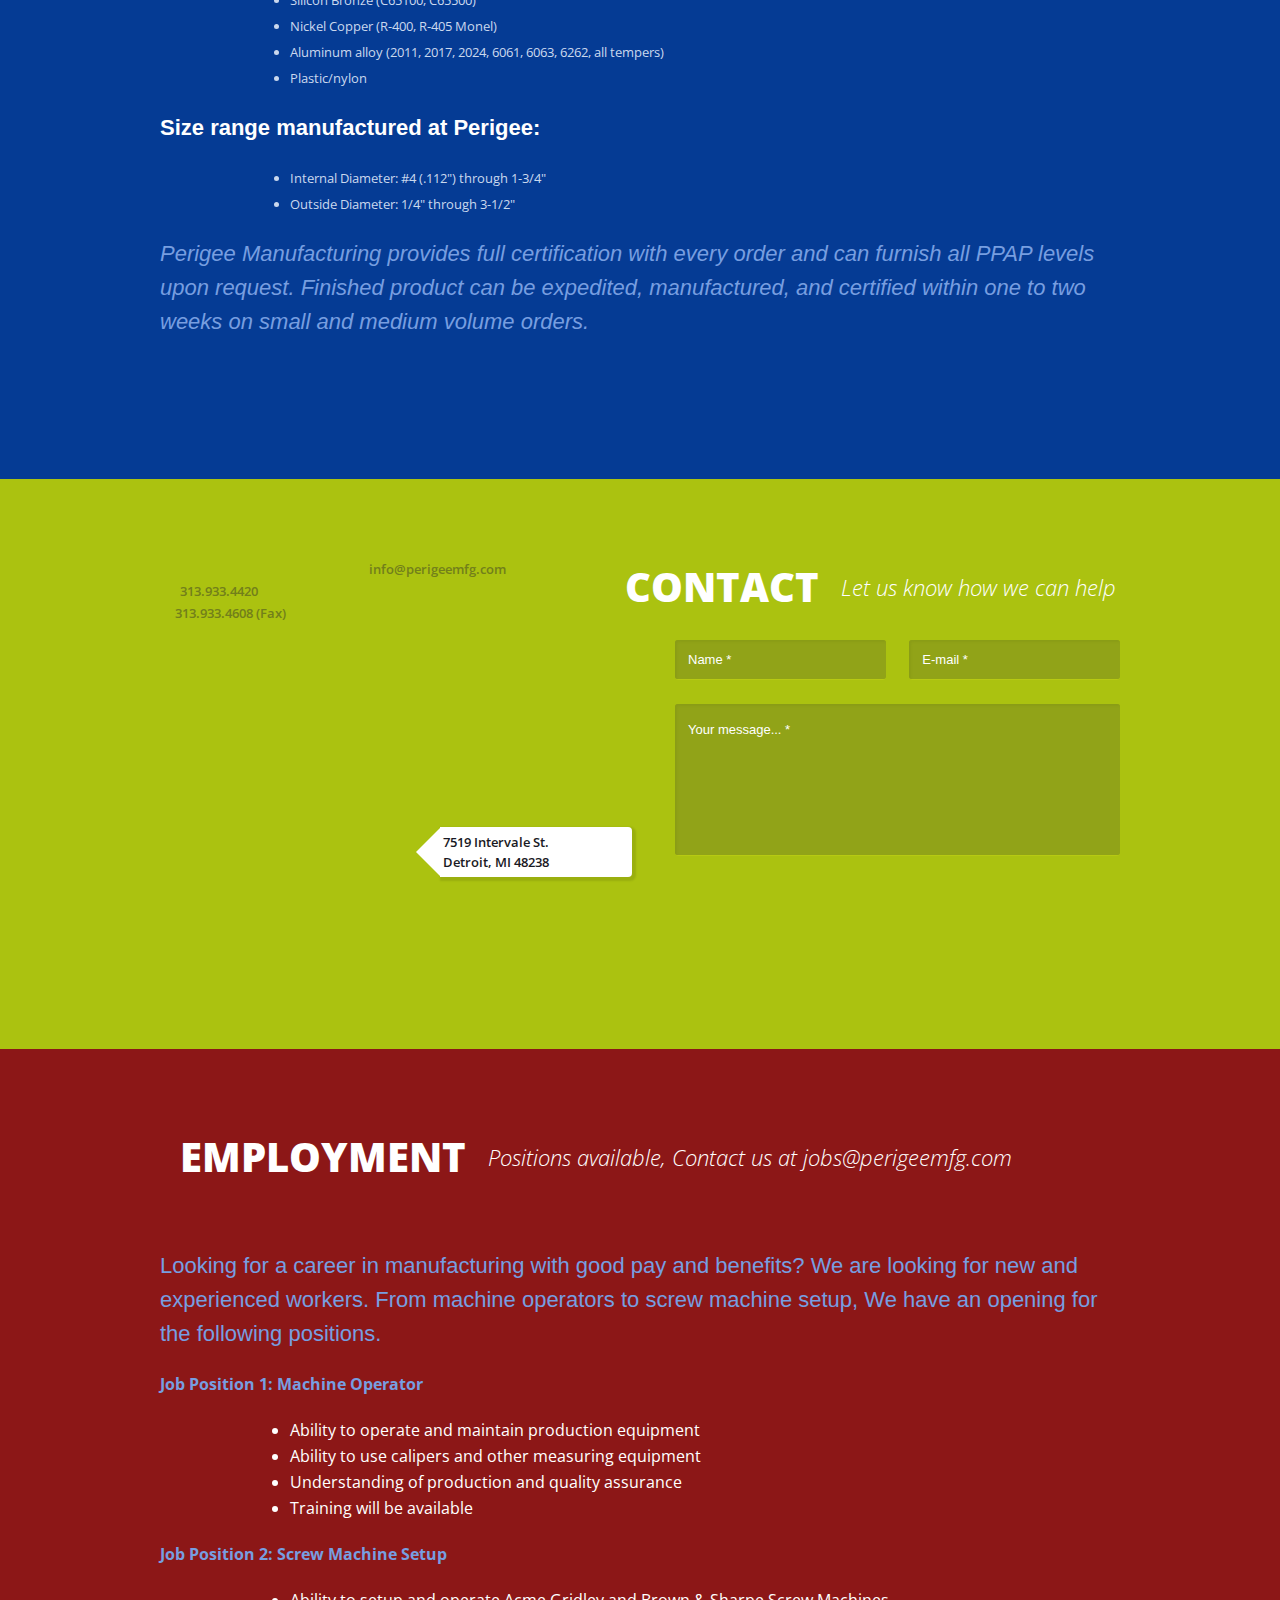
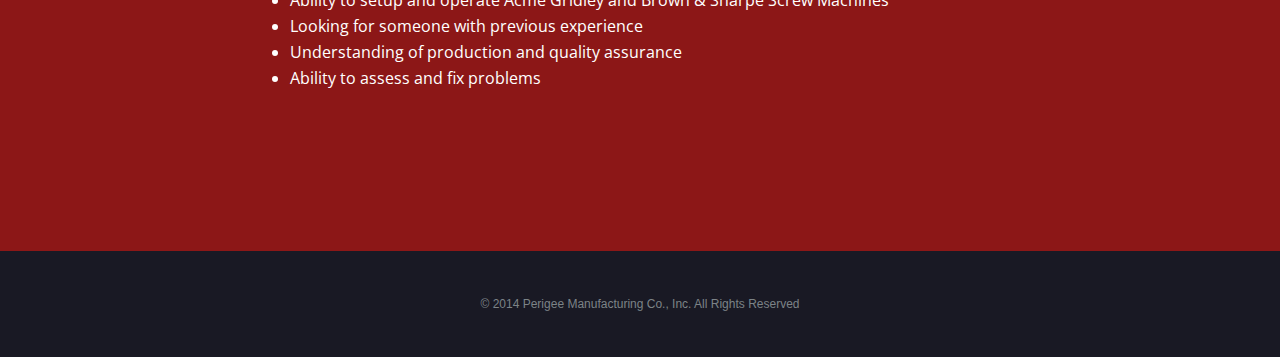
==== commit d5ee977b: "Update index.html" ====
--- a/index.html
+++ b/index.html
@@ -31,6 +31,7 @@
           <option data-href="#our-team">Meet Our Team</option>
           <option data-href="#services">Capabilities</option>
           <option data-href="#contact-us">Contact Us</option>
+          <option data-href="#employment">Employment</option>
         </select>
       </form>
     </div>
@@ -40,6 +41,7 @@
       <li><a href="#our-team">Meet Our Team</a></li>
       <li><a href="#services">Capabilities</a></li>
       <li><a href="#contact-us">Contact Us</a></li>
+      <li><a href="#employment">Employment</a></li>
     </ul>
   </div>
 
@@ -119,7 +121,7 @@
             <div class="email"><a href="mailto:sales@perigeemfg.com">sales@perigeemfg.com</a></div>
           </li>
           <li>
-            <img src="img/team/033.png" alt="">
+            <img src="img/team/0333.png" alt="">
             <h5>Quality Control</h5>
             <h6>Quality Control</h6>
             <div class="email"><a href="mailto:qc@perigeemfg.com">qc@perigeemfg.com</a></div>
@@ -229,6 +231,46 @@
       </div>
     </section>
   </div>
+  
+  <!-- Employment -->
+  
+  <div class="parentContainer" id="employment">
+      <section>
+        <header class="clearfix">
+          <img src="img/icons/about-man.png" class="hImg" alt="">
+          <h1>Employment</h1>
+          <h2>Positions available, Contact us at jobs@perigeemfg.com</h2>
+          <h4>Looking for a career in manufacturing with good pay and benefits? We are looking for new and experienced workers. From machine operators to screw machine setup, We have an opening for the following positions. 
+		  </h4>	
+		  </header>
+        <div>
+		</div>
+		<h4 class="job 1">Job Position 1: Machine Operator</h4>
+        <ul class="employment">
+          <li>Ability to operate and maintain production equipment</li>
+          <li>Ability to use calipers and other measuring equipment</li>
+          <li>Understanding of production and quality assurance</li>
+		  <li>Training will be available</li>
+        </ul>
+		
+		<p>        
+		</p>
+		                                                                                                                                                          
+		<h4 class="job 2">Job Position 2: Screw Machine Setup</h4>
+        <ul class="employment">
+          <li>Ability to setup and operate Acme Gridley and Brown & Sharpe Screw Machines</li>
+          <li>Looking for someone with previous experience</li>
+          <li>Understanding of production and quality assurance</li>
+		  <li>Ability to assess and fix problems</li>
+		</ul>  	  
+         
+		  </header>
+        <div class="leftColumn clearfix">
+          <div>
+		   </div>
+    </section>
+  </div>
+
 
   <!-- Footer -->
 
--- a/css/main.css
+++ b/css/main.css
@@ -1106,6 +1106,62 @@
 }
 
 
+	/*  Employment */
+#employment {
+	background-color: #8C1717;
+  line-height: 26px;
+  font-family: 'Open Sans';
+  font-size: 16px;
+  color: #ffffff;
+}
+#employment h4 {
+	color: #779ee0;
+}
+#employment h4 strong {
+  color: #e5e5e5;
+}
+#employment p {
+  margin-bottom: 20px;
+}
+#employment p strong {
+  color: #fff;
+  font-weight: 700;
+  font-style: italic;
+}
+#employment ul { list-style: disc !important; margin-bottom: 40px; }
+#employment li { list-style: disc !important;}
+#employment .leftColumn h4:first-child {
+  margin-bottom: 325px;
+}
+#employment .leftColumn h4 {
+  color: #fff;
+  font-size: 16px;
+  text-align: right;
+}
+#employment .servicesFooter {
+  clear: both;
+  font-size: 22px;
+  font-family: Arial;
+  line-height: 34px;
+}
+#employment .servicesFooter h4 { font-weight: 400; font-style: italic; }
+.mainMap {
+	float:left;
+}
+
+#employment ul {
+  width: 700px;
+  margin: 20px auto;
+}
+
+#employment .job 1,
+#employment .job 2 {
+  clear: both;
+  font-size: 22px;
+  font-family: Arial;
+  line-height: 34px;
+  color: #fff;
+}
 
 
 
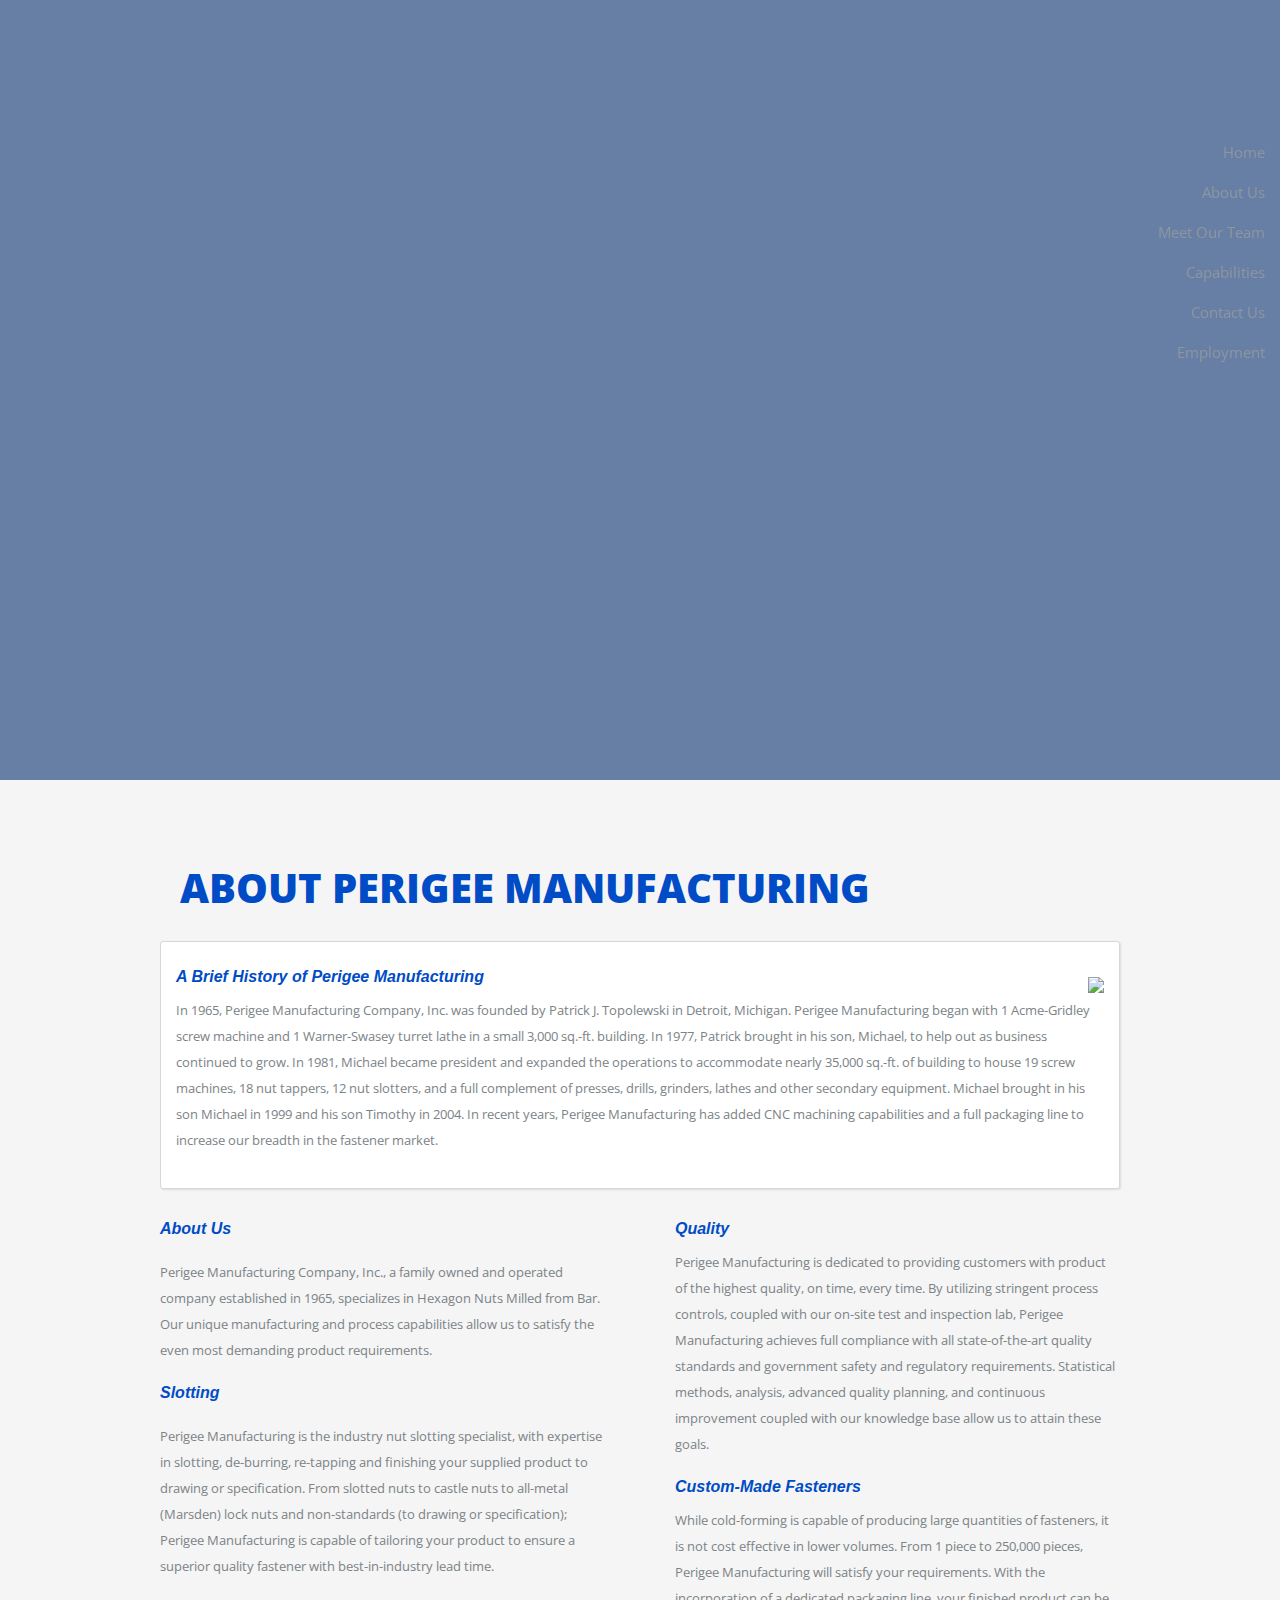
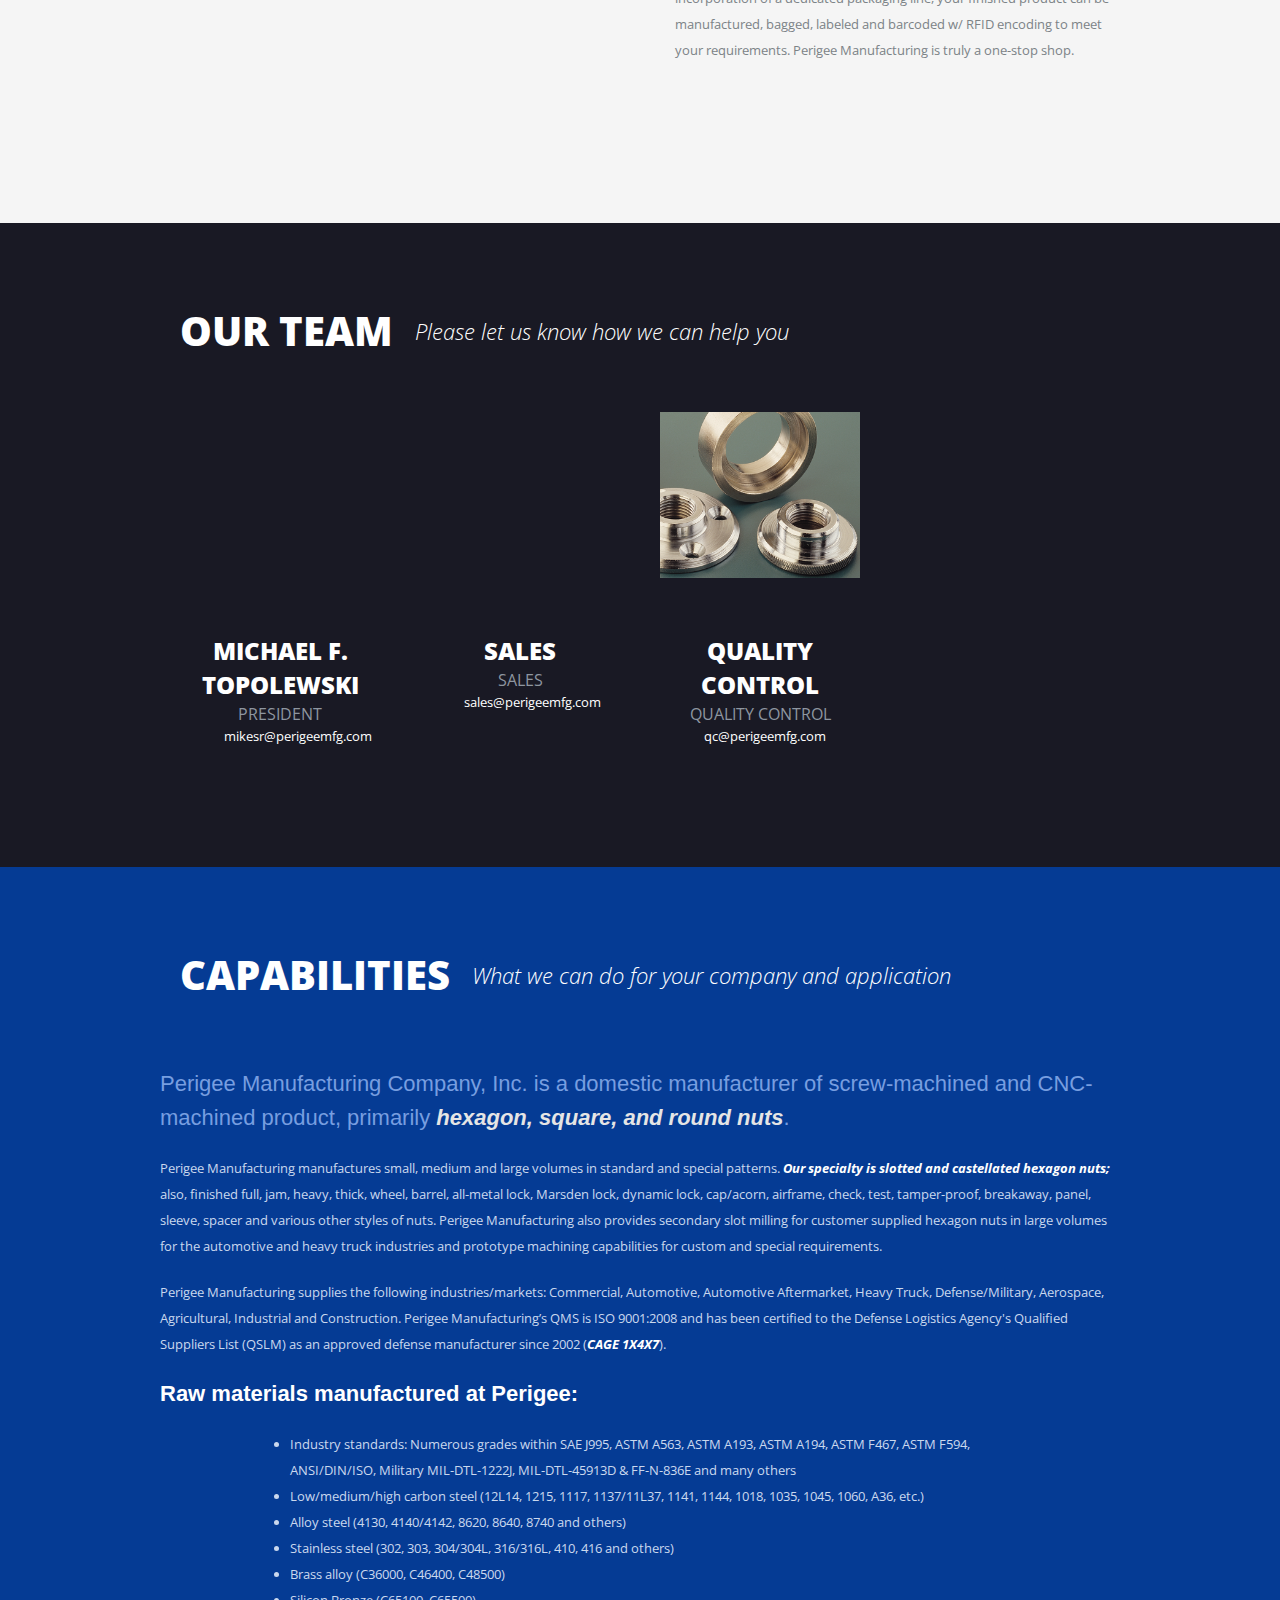
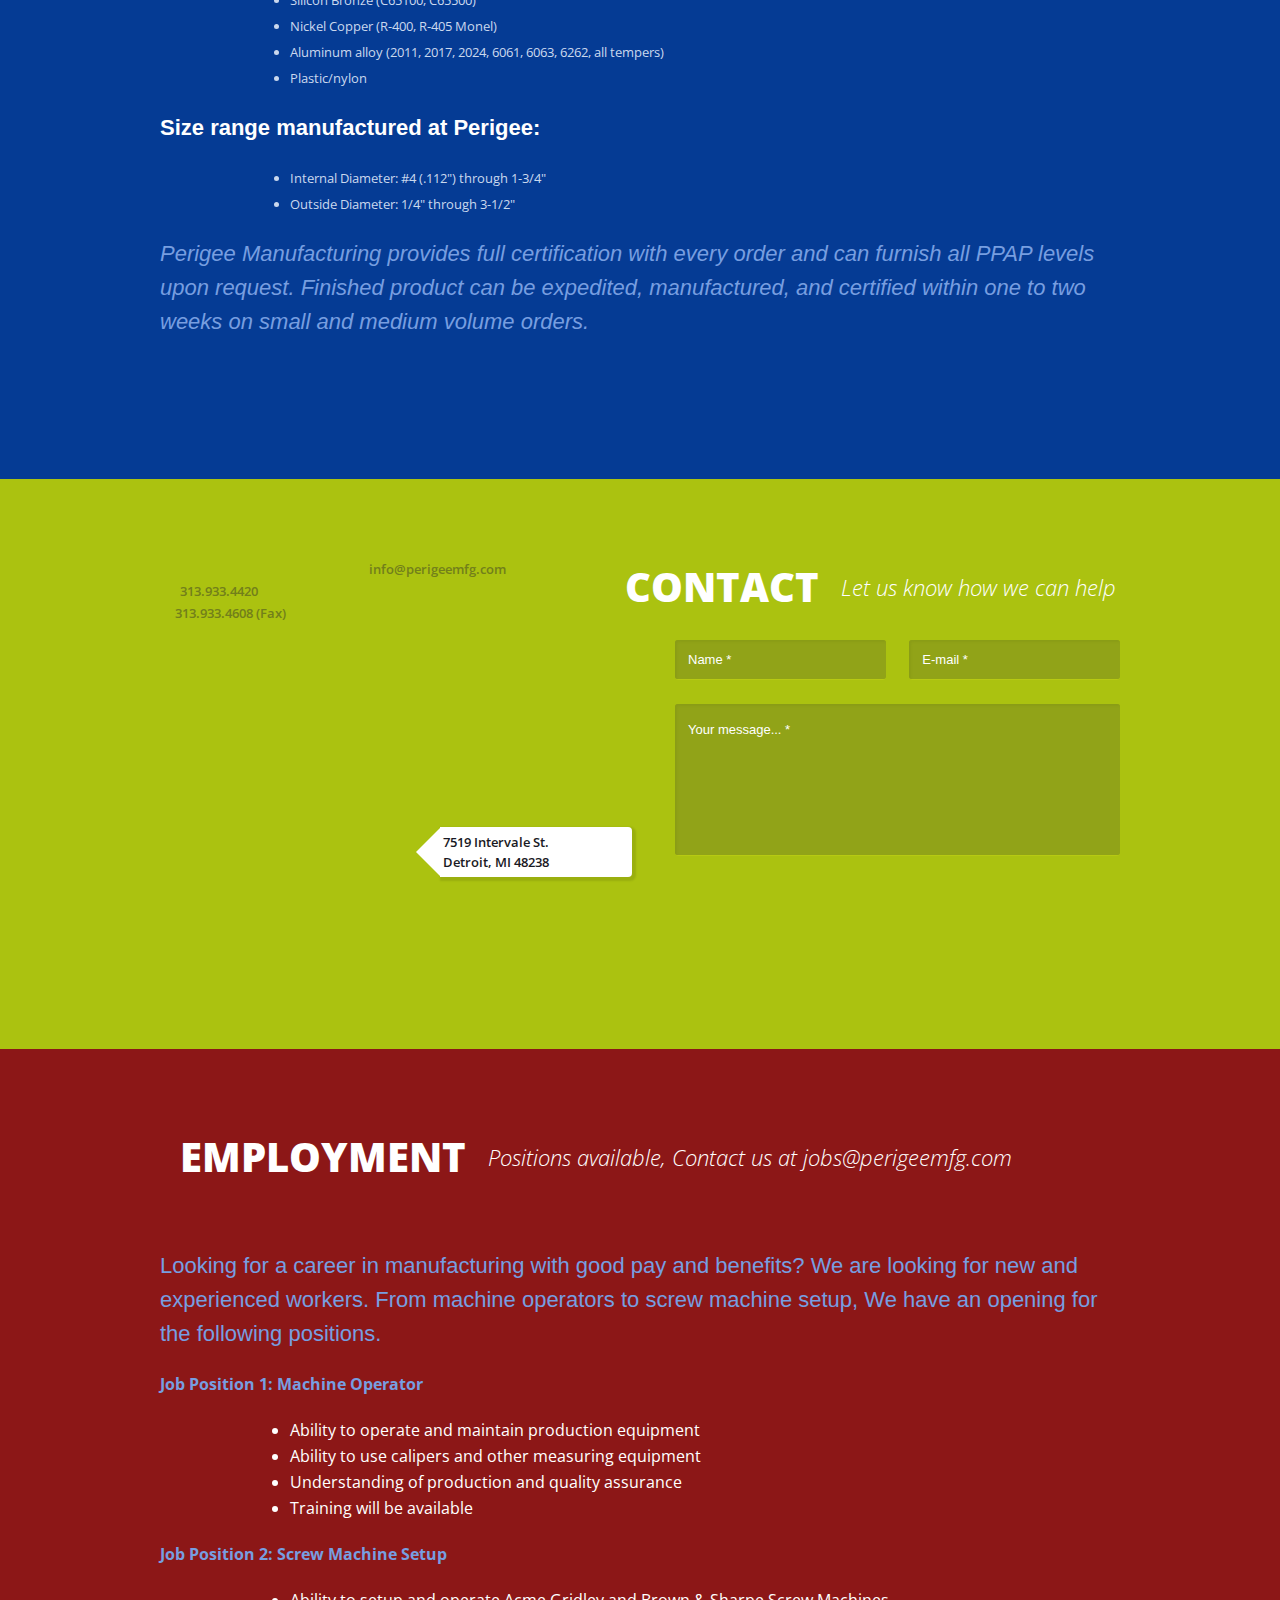
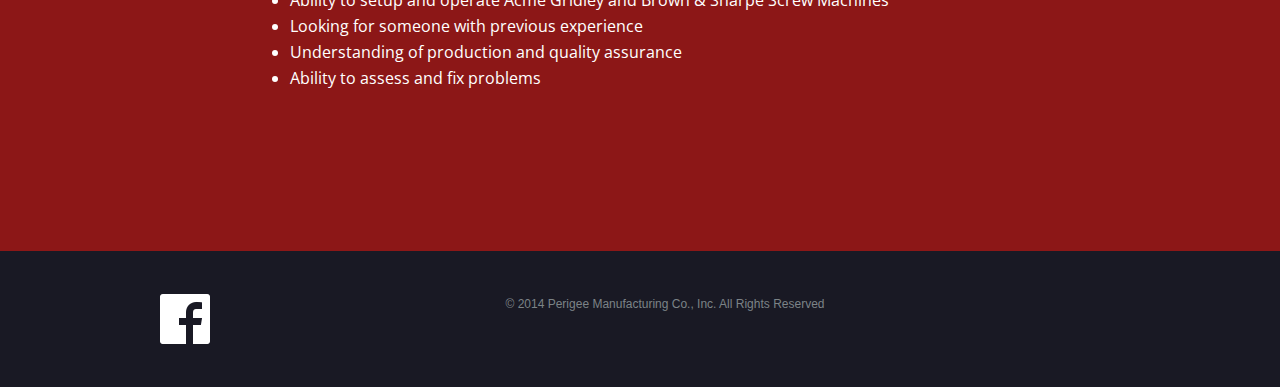
==== commit 1c1b82ff: "Update index.html" ====
--- a/index.html
+++ b/index.html
@@ -7,6 +7,8 @@
   <meta name="viewport" content="width=device-width, initial-scale=1, maximum-scale=1, user-scalable=no">
 
   <title>Perigee Manufacturing Co, Inc. - Manufacturers of hexagon nuts</title>
+  <meta name="description" content="Perigee Manufacturing Company, Inc. is a domestic manufacturer of screw-machined and CNC-machined product, primarily hexagon, square, and round nuts. ">
+
 
   <link rel="stylesheet" href="css/main.css">
 
@@ -50,8 +52,8 @@
   <div class="parentContainer" id="home">
     <section>
       <img src="img/header/nuts5.jpg" alt="" id="back" />
-      <img src="img/header/logo.png" alt="" id="layer1" />
-      <img src="img/header/PMC2.png" alt="" id="layer2" />
+      <img src="img/header/perigeetarget.png" alt="" id="layer1" />
+      <img src="img/header/perigeeshadow.png" alt="" id="layer2" />
       <img src="img/header/DET65.png" alt="" id="layer3" />
     </section>
   </div>
@@ -276,6 +278,9 @@
 
   <div class="parentContainer" id="footer">
     <section>
+    <div>
+    <a href="https://www.facebook.com/pages/Perigee-Manufacturing-Company-Inc/291288090953395"><img src="img/icons/facebookw.png" class="hImg" alt=""></a>
+    </div>
       <p>© 2014 Perigee Manufacturing Co., Inc. All Rights Reserved</p>
     </section>
   </div>
--- a/css/main.css
+++ b/css/main.css
@@ -372,10 +372,10 @@
 	margin-left:-960px;
 }
 #home #layer1 {
-	width:963px;
+	width:220px;
   height: 200px;
-	top:70px;
-	margin-left:-481px;
+	top:80px;
+	margin-left:-110px;
 }
 #home #layer2 {
 	width:1500px;
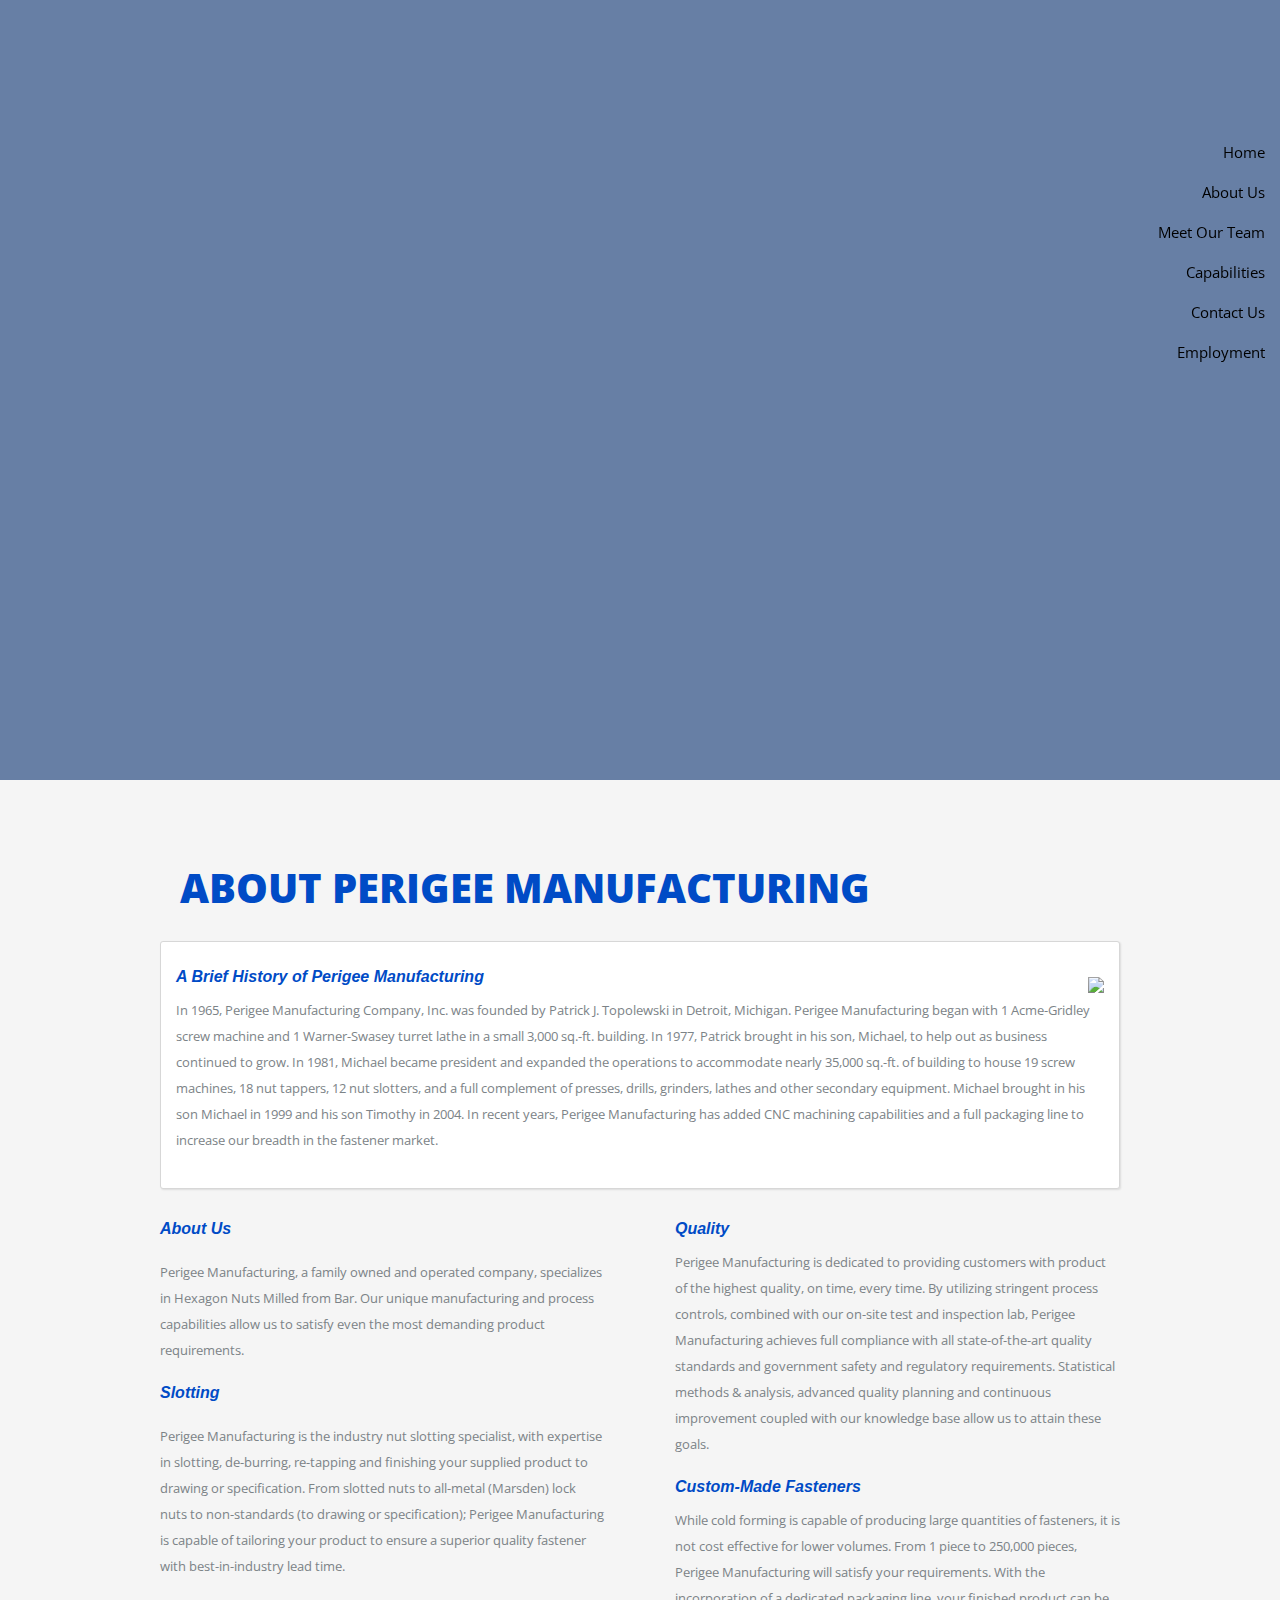
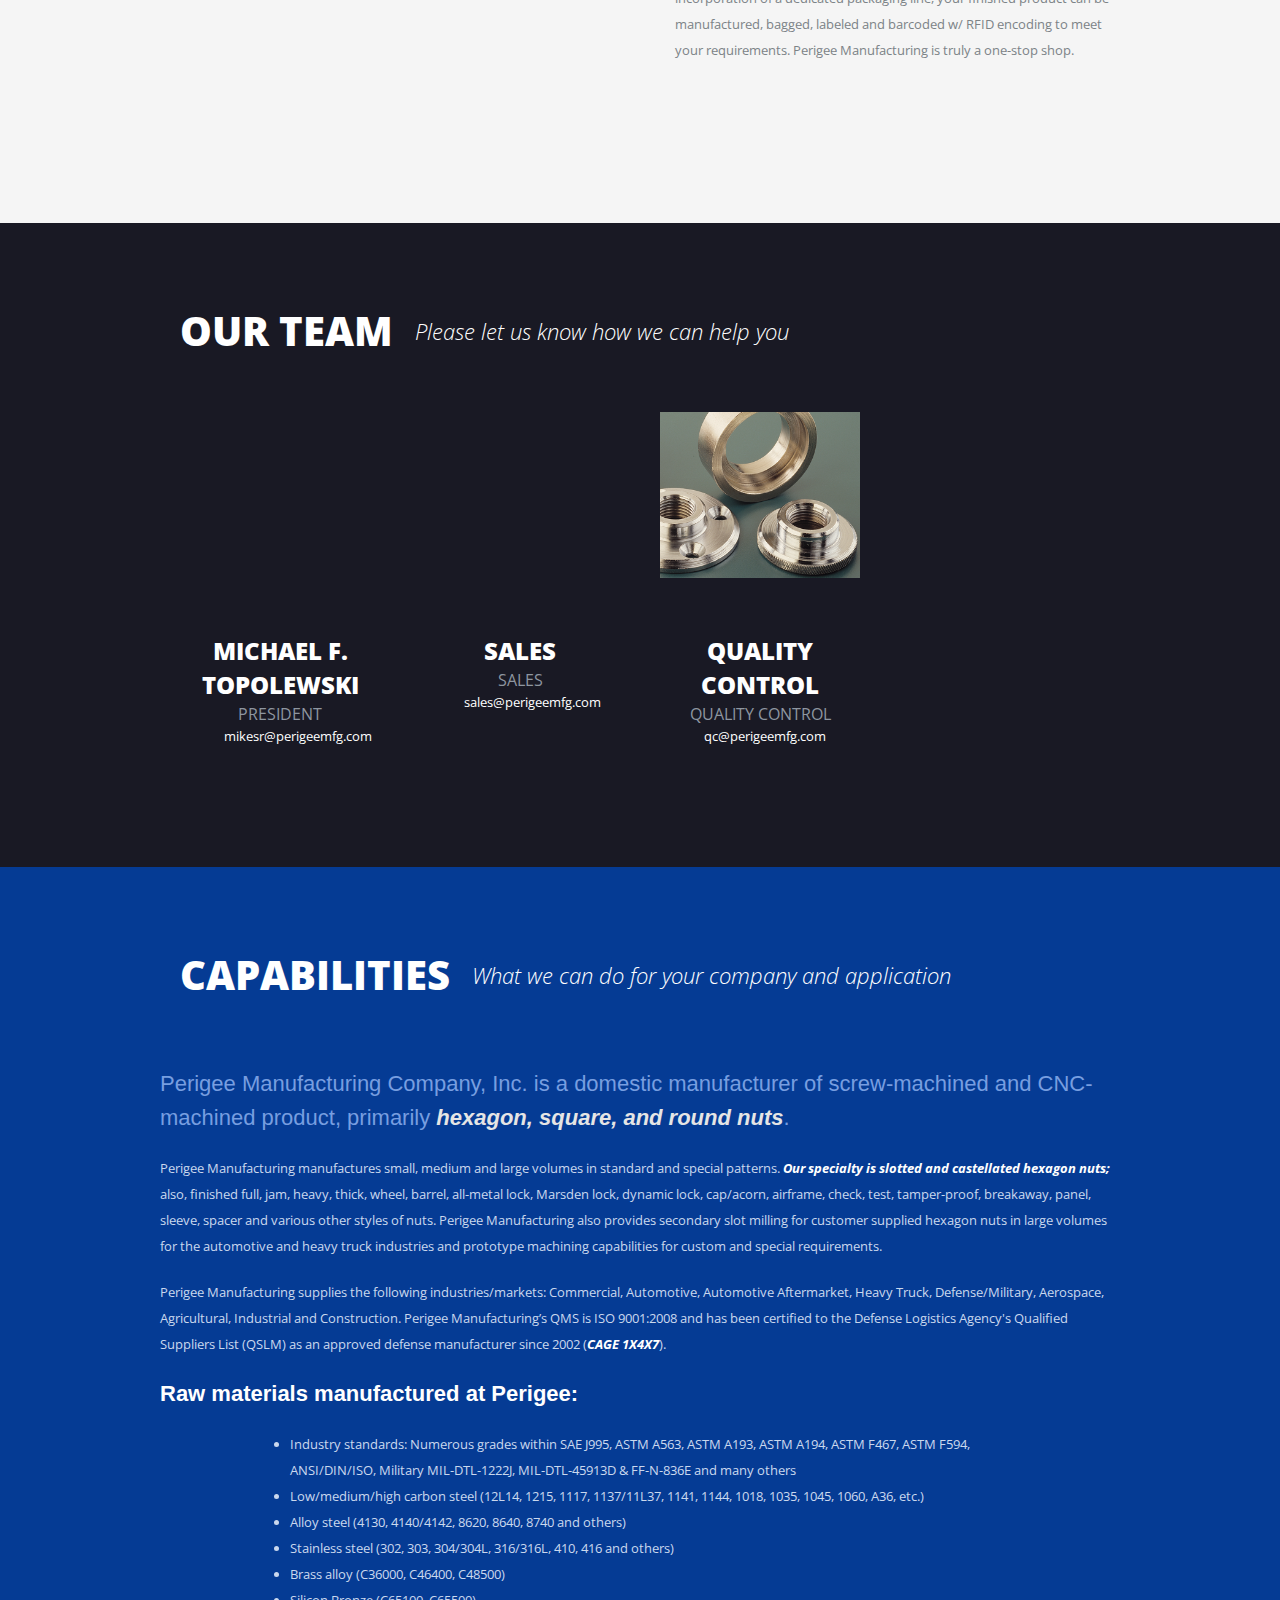
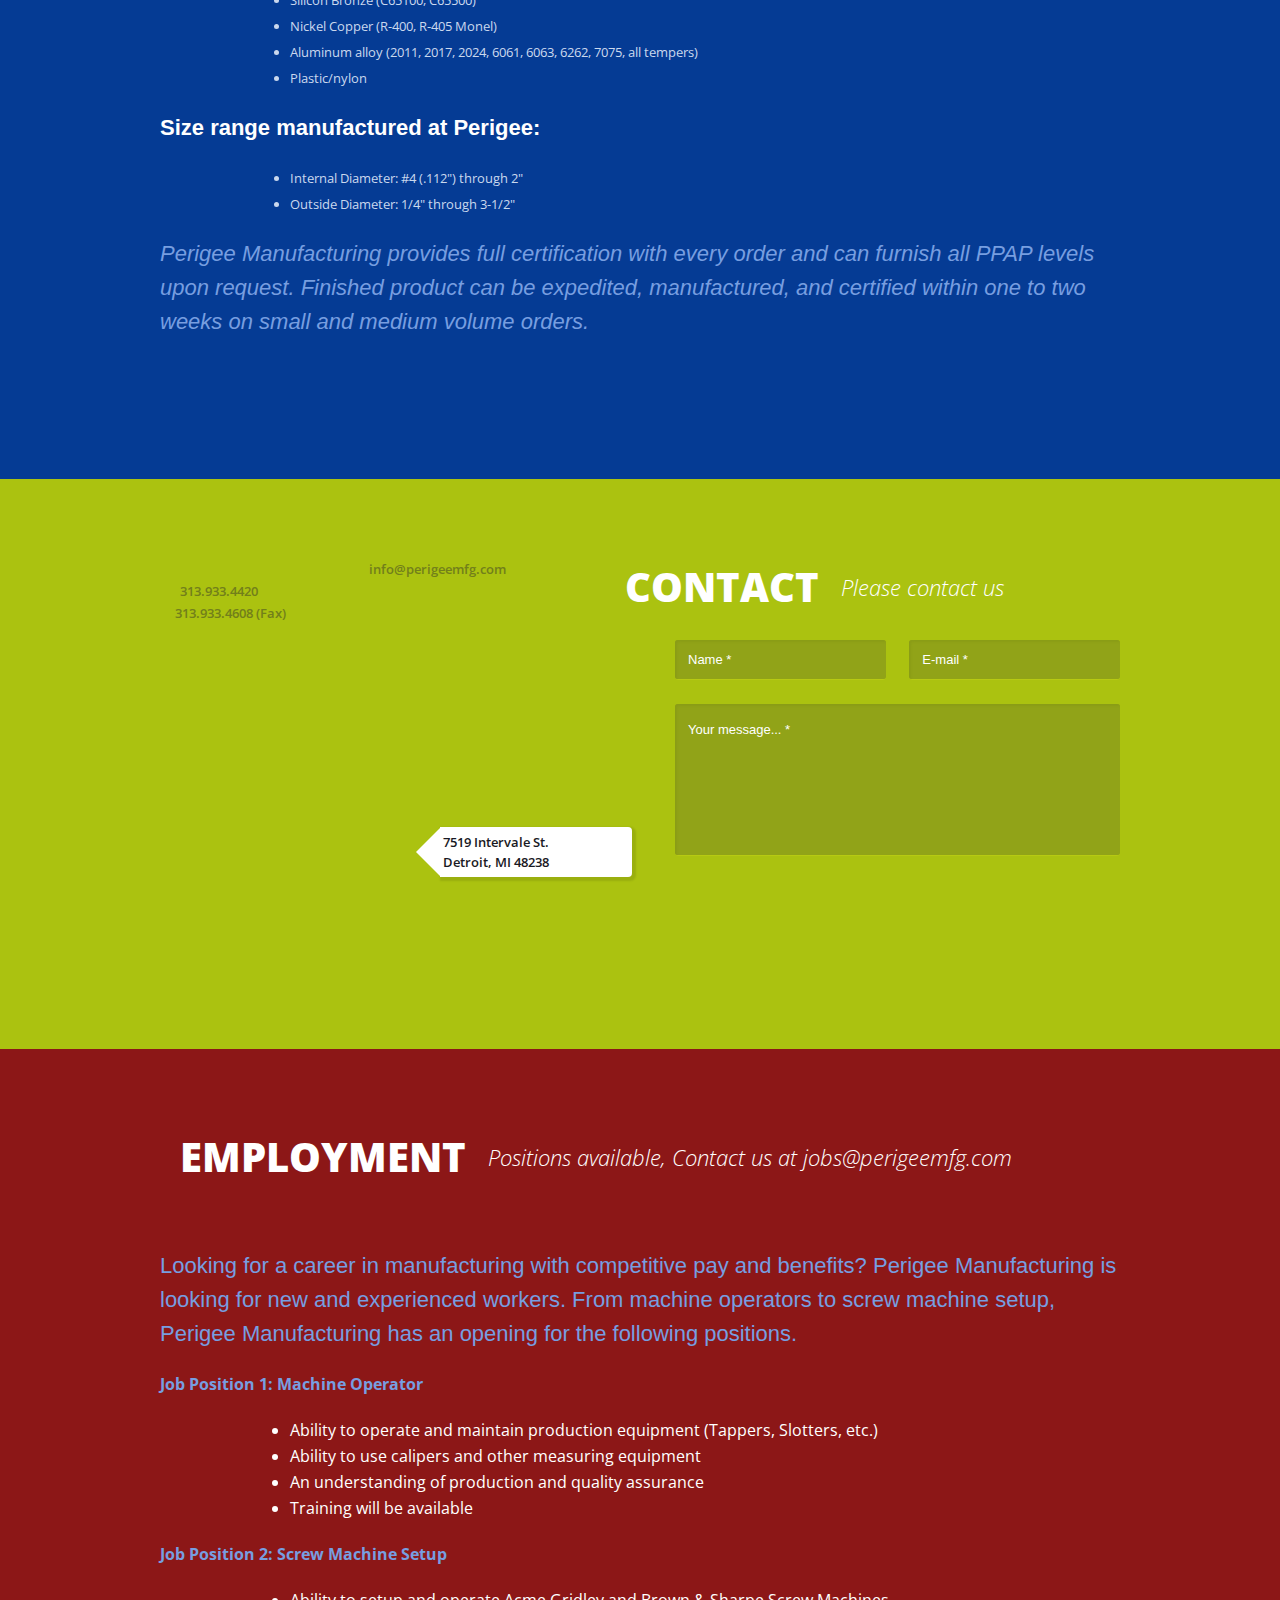
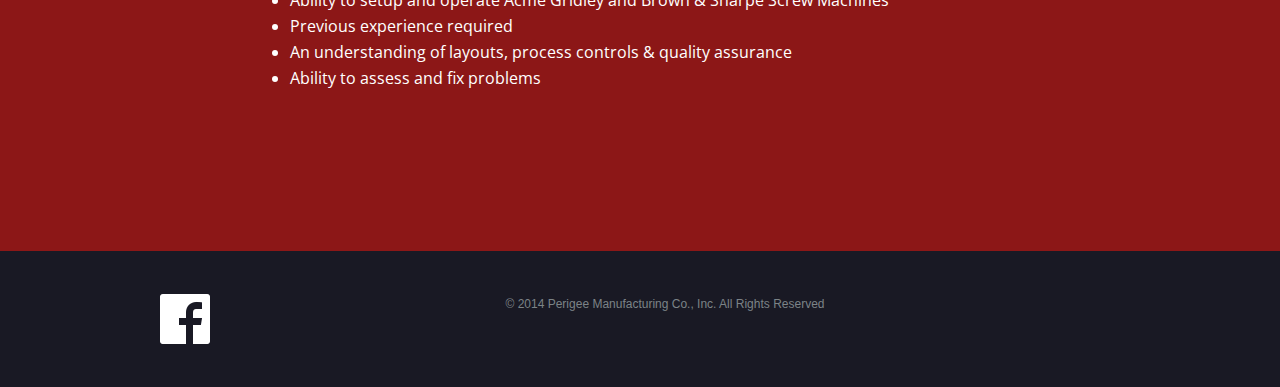
==== commit 8addeb42: "Update index.html" ====
--- a/index.html
+++ b/index.html
@@ -51,10 +51,10 @@
 
   <div class="parentContainer" id="home">
     <section>
-      <img src="img/header/nuts5.jpg" alt="" id="back" />
-      <img src="img/header/perigeetarget.png" alt="" id="layer1" />
-      <img src="img/header/perigeeshadow.png" alt="" id="layer2" />
-      <img src="img/header/DET65.png" alt="" id="layer3" />
+      <img src="img/header/Hexmulti.jpg" alt="" id="back" />
+      <img src="img/header/Perigeelogoshadow5.png" alt="" id="layer1" />
+      <img src="img/header/Perigeeshadow.png" alt="" id="layer2" />
+      <img src="img/header/detroit65.png" alt="" id="layer3" />
     </section>
   </div>
 
@@ -79,21 +79,21 @@
       <div class="leftColumn clearfix">
         <h4>About Us</h4>
         <p>
-          Perigee Manufacturing Company, Inc., a family owned and operated company established in 1965, specializes in Hexagon Nuts Milled from Bar. Our unique manufacturing and process capabilities allow us to satisfy the even most demanding product requirements.
+          Perigee Manufacturing, a family owned and operated company, specializes in Hexagon Nuts Milled from Bar. Our unique manufacturing and process capabilities allow us to satisfy even the most demanding product requirements.
         </p>
         <h4>Slotting</h4>
         <p>
-          Perigee Manufacturing is the industry nut slotting specialist, with expertise in slotting, de-burring, re-tapping and finishing your supplied product to drawing or specification. From slotted nuts to castle nuts to all-metal (Marsden) lock nuts and non-standards (to drawing or specification); Perigee Manufacturing is capable of tailoring your product to ensure a superior quality fastener with best-in-industry lead time.
+          Perigee Manufacturing is the industry nut slotting specialist, with expertise in slotting, de-burring, re-tapping and finishing your supplied product to drawing or specification. From slotted nuts to all-metal (Marsden) lock nuts to non-standards (to drawing or specification); Perigee Manufacturing is capable of tailoring your product to ensure a superior quality fastener with best-in-industry lead time.
         </p>
       </div>
       <div class="rightColumn clearfix">
         <h4>Quality</h4>
         <p>
-          Perigee Manufacturing is dedicated to providing customers with product of the highest quality, on time, every time. By utilizing stringent process controls, coupled with our on-site test and inspection lab, Perigee Manufacturing achieves full compliance with all state-of-the-art quality standards and government safety and regulatory requirements. Statistical methods, analysis, advanced quality planning, and continuous improvement coupled with our knowledge base allow us to attain these goals.
+          Perigee Manufacturing is dedicated to providing customers with product of the highest quality, on time, every time. By utilizing stringent process controls, combined with our on-site test and inspection lab, Perigee Manufacturing achieves full compliance with all state-of-the-art quality standards and government safety and regulatory requirements. Statistical methods & analysis, advanced quality planning and continuous improvement coupled with our knowledge base allow us to attain these goals.
         </p>
         <h4>Custom-Made Fasteners</h4>
         <p>
-          While cold-forming is capable of producing large quantities of fasteners, it is not cost effective in lower volumes. From 1 piece to 250,000 pieces, Perigee Manufacturing will satisfy your requirements. With the incorporation of a dedicated packaging line, your finished product can be manufactured, bagged, labeled and barcoded w/ RFID encoding to meet your requirements. Perigee Manufacturing is truly a one-stop shop.
+          While cold forming is capable of producing large quantities of fasteners, it is not cost effective for lower volumes. From 1 piece to 250,000 pieces, Perigee Manufacturing will satisfy your requirements. With the incorporation of a dedicated packaging line, your finished product can be manufactured, bagged, labeled and barcoded w/ RFID encoding to meet your requirements. Perigee Manufacturing is truly a one-stop shop.
         </p>
       </div>
     </section>
@@ -162,13 +162,13 @@
           <li>Brass alloy (C36000, C46400, C48500)</li>
           <li>Silicon Bronze (C65100, C65500)</li>
           <li>Nickel Copper (R-400, R-405 Monel)</li>
-          <li>Aluminum alloy (2011, 2017, 2024, 6061, 6063, 6262, all tempers)</li>
+          <li>Aluminum alloy (2011, 2017, 2024, 6061, 6063, 6262, 7075, all tempers)</li>
           <li>Plastic/nylon</li>
         </ul>
 
         <h4 class="size">Size range manufactured at Perigee:</h4>
         <ul class="services">
-          <li>Internal Diameter: #4 (.112")  through 1-3/4"</li>
+          <li>Internal Diameter: #4 (.112")  through 2"</li>
           <li>Outside Diameter: 1/4" through 3-1/2"</li>
 
         </ul>
@@ -193,7 +193,7 @@
         <header class="clearfix">
           <img src="img/icons/contactImg.png" class="hImg" alt="">
           <h1>Contact</h1>
-          <h2>Let us know how we can help</h2>
+          <h2>Please contact us</h2>
           <!-- <h4></h4> -->
           <!-- <p>Theory of ethics, very popular during the Renaissance. The first line of Lorem Ipsum. The standard chunk of Lorem Ipsum used since the 1500s is reproduced below for those interested at men sections 1.10.32 and 1.10.33 from "de Finibus Bonorum et Malorum" by Cicero are also reproduced in their.</p> -->
         </header>
@@ -242,16 +242,16 @@
           <img src="img/icons/about-man.png" class="hImg" alt="">
           <h1>Employment</h1>
           <h2>Positions available, Contact us at jobs@perigeemfg.com</h2>
-          <h4>Looking for a career in manufacturing with good pay and benefits? We are looking for new and experienced workers. From machine operators to screw machine setup, We have an opening for the following positions. 
+          <h4>Looking for a career in manufacturing with competitive pay and benefits? Perigee Manufacturing is looking for new and experienced workers. From machine operators to screw machine setup, Perigee Manufacturing has an opening for the following positions. 
 		  </h4>	
 		  </header>
         <div>
 		</div>
 		<h4 class="job 1">Job Position 1: Machine Operator</h4>
         <ul class="employment">
-          <li>Ability to operate and maintain production equipment</li>
+          <li>Ability to operate and maintain production equipment (Tappers, Slotters, etc.)</li>
           <li>Ability to use calipers and other measuring equipment</li>
-          <li>Understanding of production and quality assurance</li>
+          <li>An understanding of production and quality assurance</li>
 		  <li>Training will be available</li>
         </ul>
 		
@@ -261,8 +261,8 @@
 		<h4 class="job 2">Job Position 2: Screw Machine Setup</h4>
         <ul class="employment">
           <li>Ability to setup and operate Acme Gridley and Brown & Sharpe Screw Machines</li>
-          <li>Looking for someone with previous experience</li>
-          <li>Understanding of production and quality assurance</li>
+          <li>Previous experience required</li>
+          <li>An understanding of layouts, process controls & quality assurance</li>
 		  <li>Ability to assess and fix problems</li>
 		</ul>  	  
          
--- a/css/main.css
+++ b/css/main.css
@@ -325,7 +325,7 @@
 	margin-top: 5px;
 	padding: 7px 15px 12px 20px;
 	font-size: 15px;
-	color: #8e96a0;
+	color: #000000;
 	font-family: 'Open Sans';
 	height:35px;
 	box-sizing:border-box;
@@ -368,7 +368,7 @@
 }
 #home #back {
 	width:1920px;
-	top:0;
+	top:-86px;
 	margin-left:-960px;
 }
 #home #layer1 {
@@ -378,16 +378,16 @@
 	margin-left:-110px;
 }
 #home #layer2 {
-	width:1500px;
-  height: 200px;
-	top:300px;
-	margin-left:-750px;
+	width:283px;
+  height: 141px;
+	top:275px;
+	margin-left:-138px;
 }
 #home #layer3 {
-	width:850px;
-  height: 150px;
-	top:520px;
-	margin-left:-425px;
+	width:650px;
+  height: 70px;
+	top:500px;
+	margin-left:-325px;
 }
 
 
